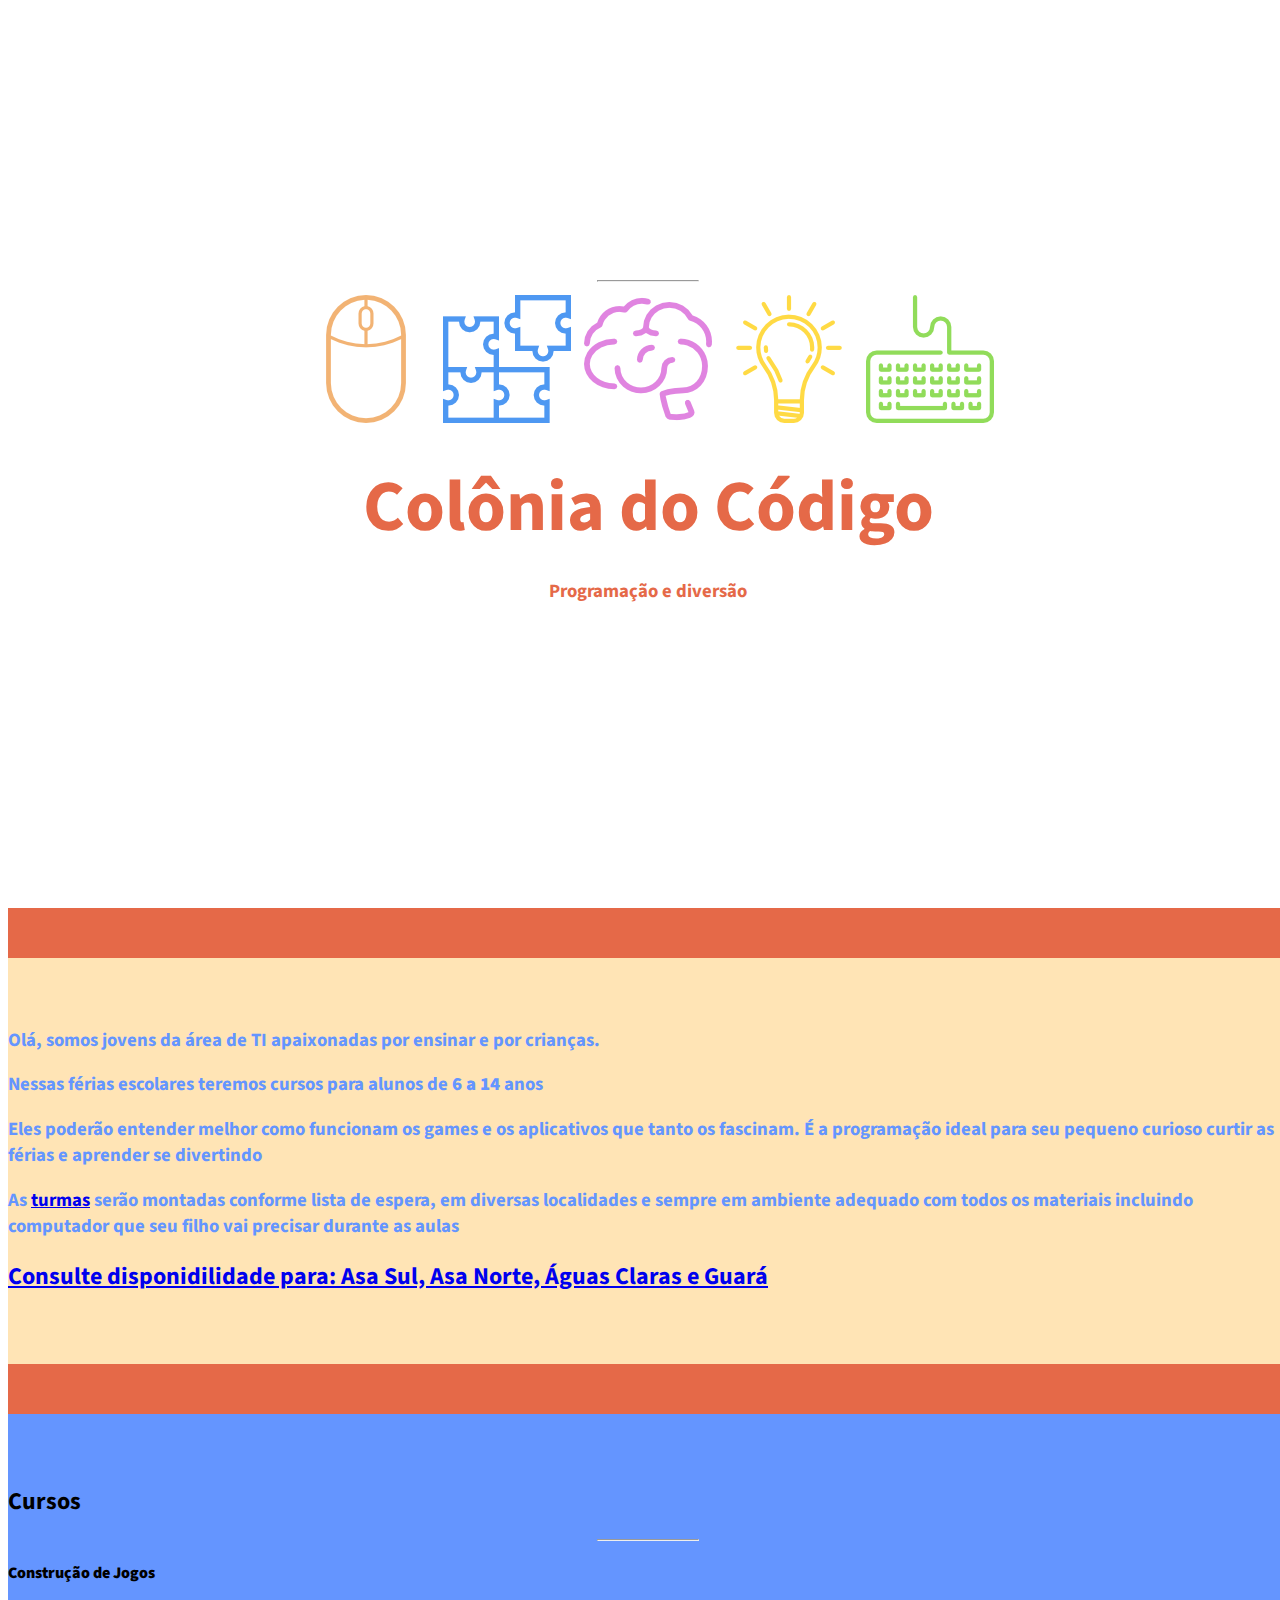
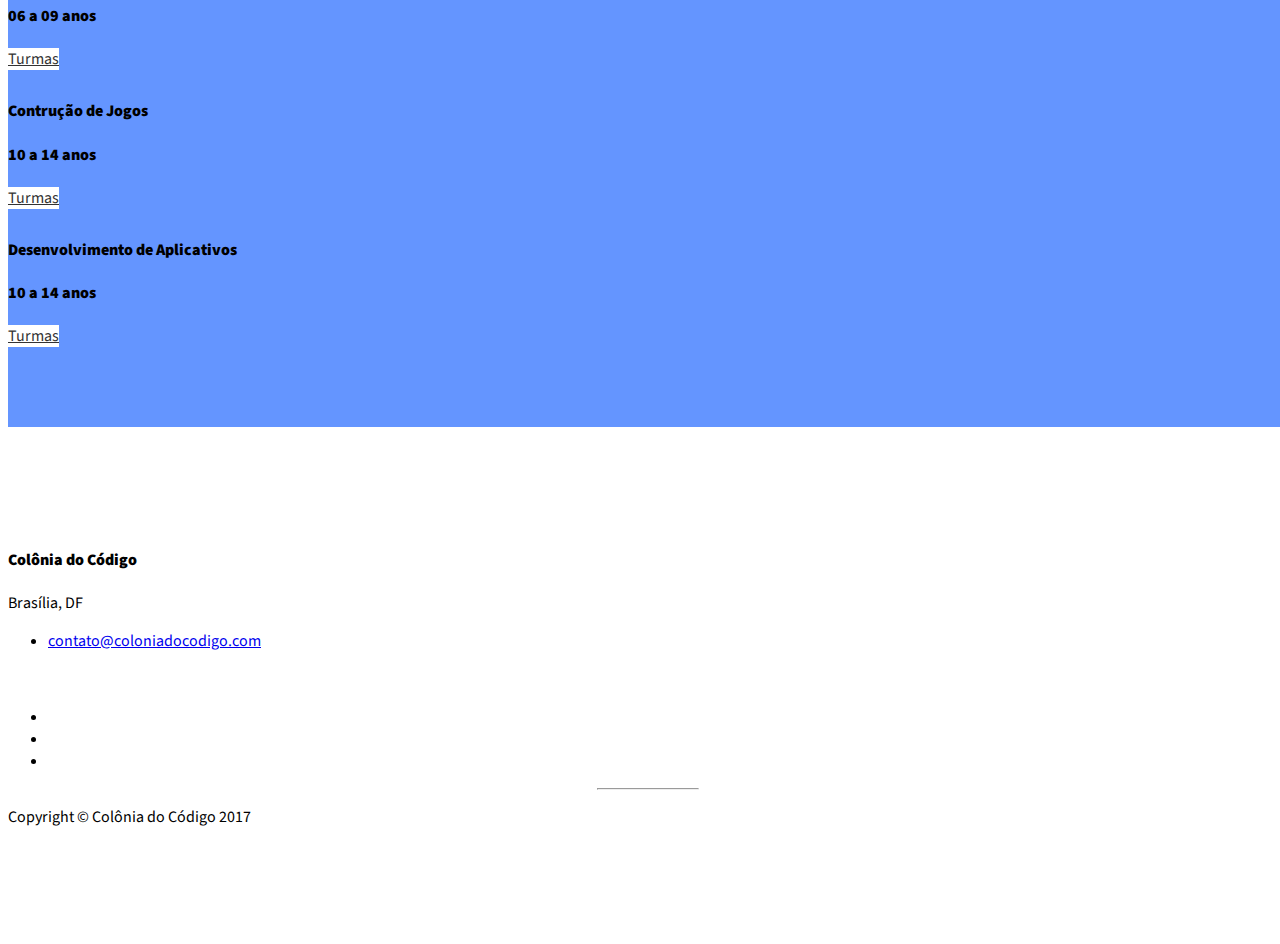
==== index.html @ ba42e1a6 "add informações sobre" ====
<!DOCTYPE html>
<html lang="en">

<head>

    <meta charset="utf-8">
    <meta http-equiv="X-UA-Compatible" content="IE=edge">
    <meta name="viewport" content="width=device-width, initial-scale=1">
    <meta name="description" content="">
    <meta name="author" content="">

    <title>Colônia do Código</title>

    <!-- Bootstrap Core CSS -->
    <link href="css/bootstrap.min.css" rel="stylesheet">

    <!-- Custom CSS -->
    <link href="css/stylish-portfolio.css" rel="stylesheet">

    <!-- Custom Fonts -->
    <link href="font-awesome/css/font-awesome.min.css" rel="stylesheet" type="text/css">
    <link href="https://fonts.googleapis.com/css?family=Source+Sans+Pro:300,400,700,300italic,400italic,700italic" rel="stylesheet" type="text/css">

</head>

<body>

    <!-- Navigation -->
    <a id="menu-toggle" href="#" class="btn btn-dark btn-lg toggle"><i class="fa fa-bars"></i></a>
    <nav id="sidebar-wrapper">
        <ul class="sidebar-nav">
            <a id="menu-close" href="#" class="btn btn-light btn-lg pull-right toggle"><i class="fa fa-times"></i></a>
            <li class="sidebar-brand">
                <a href="#top" onclick=$("#menu-close").click();>Início</a>
            </li>
            <li>
                <a href="#about" onclick=$("#menu-close").click();>Sobre</a>
            </li>
            <li>
                <a href="#contact" onclick=$("#menu-close").click();>Contato</a>
            </li>
        </ul>
    </nav>

    <!-- Header -->
    <header id="top" class="header">

      <div class="text-vertical-center">
        <!-- icones -->
        <div class="container">
          <div class="row text-center">
            <hr class="small">
            <div class="center">
                <img class="img-header" src="img/003-mouse.png">
                <img class="img-header" src="img/002-puzzle.png">
                <img class="img-header" src="img/005-people.png">
                <img class="img-header" src="img/004-light-bulb.png">
                <img class="img-header" src="img/001-computer.png">
            </div>
          </div>
        </div>
        <br>
        <!-- ENDICONES -->
          <h1>Colônia do Código</h1>
          <h3>Programação e diversão</h3>
          <br>
      </div>
    </header>

    <!-- About -->
    <section id="about" class="about">
        <div class="container">
            <div class="part">
            <div class="row">
            <div class="col-lg-2 text-center">
            </div>
                <div class="col-lg-8 text-center">
                    <h3>Olá, somos jovens da área de TI apaixonadas por ensinar e por crianças.</h3>
                    <h3> Nessas férias escolares teremos cursos para alunos de <b>6 a 14</b> anos</h3>
                    <h3> Eles poderão entender melhor como funcionam os games e os aplicativos que tanto os fascinam. É a programação ideal para seu pequeno curioso curtir as férias e aprender se divertindo</h3>
                    <h3>As <a href=#services>turmas</a> serão montadas conforme lista de espera, em diversas localidades e sempre em ambiente adequado com todos os materiais incluindo computador que seu filho vai precisar durante as aulas</h3>
                    <h2><a href=#services>Consulte disponidilidade para: Asa Sul, Asa Norte, Águas Claras e Guará</a></h2>
                </div>
            <div class="col-lg-2 text-center">
            </div>
            </div>
            </div>
            <!-- /.row -->
        </div>
        <!-- /.container -->
    </section>


    <!-- Services -->
    <!-- The circle icons use Font Awesome's stacked icon classes. For more information, visit http://fontawesome.io/examples/ -->
    <section id="services" class="services bg-primary">
        <div class="container">
            <div class="row text-center">
                <div class="col-lg-10 col-lg-offset-1">
                    <h2>Cursos</h2>
                    <hr class="small">
                    <div class="row">
                            <div class="col-md-4 col-sm-6">
                            <div class="service-item">
                                <span class="fa-stack fa-4x">
                                <i class="fa fa-circle fa-stack-2x"></i>
                                <i class="fa fa-gamepad fa-stack-1x text-primary"></i>
                            </span>
                                <h4>
                                    <strong>Construção de Jogos</strong>
                                </h4>
                                <h4>
                                    <strong>06 a 09 anos</strong>
                                </h4>
                               <!-- <p>Aproveite suas férias para aprender a programar.</p> -->
                                <a href="https://goo.gl/forms/mX3bYPHJgFN5TSoG2" class="btn btn-light">Turmas</a>
                            </div>
                        </div>
                            <div class="col-md-4 col-sm-6">
                            <div class="service-item">
                                <span class="fa-stack fa-4x">
                                <i class="fa fa-circle fa-stack-2x"></i>
                                <i class="fa fa-gamepad fa-stack-1x text-primary"></i>
                            </span>
                                <h4>
                                    <strong>Contrução de Jogos</strong>
                                </h4>
                                <h4>
                                    <strong>10 a 14 anos</strong>
                                </h4>
                               <!-- <p>Aprofunde seus conhecimentos com um dos nossos cursos.</p> -->
                                <a href="https://goo.gl/forms/mX3bYPHJgFN5TSoG2" class="btn btn-light">Turmas</a>
                            </div>
                        </div>
                            <div class="col-md-4 col-sm-6">
                            <div class="service-item">
                                <span class="fa-stack fa-4x">
                                <i class="fa fa-circle fa-stack-2x"></i>
                                <i class="fa fa-mobile fa-stack-1x text-primary"></i>
                            </span>
                                <h4>
                                    <strong>Desenvolvimento de Aplicativos</strong>
                                </h4>
                                <h4>
                                    <strong>10 a 14 anos</strong>
                                </h4>
                                <!--<p>Agende um horário para uma aula exclusiva.</p>-->
                               <!-- <p>Monte uma aula exclusiva, no horário, tamanho e conteúdo ideal.</p>-->
                                <a href="https://goo.gl/forms/mX3bYPHJgFN5TSoG2" class="btn btn-light">Turmas</a>
                            </div>
                        </div>
                    </div>
                    <!-- /.row (nested) -->
                </div>
                <!-- /.col-lg-10 -->
            </div>
            <!-- /.row -->
        </div>
        <!-- /.container -->
    </section>




    <!-- Footer -->
    <footer>
        <div class="container">
            <div class="row">
                <div class="col-lg-10 col-lg-offset-1 text-center">
                    <h4><strong>Colônia do Código</strong>
                    </h4>
                    <p>Brasília, DF</p>
                    <ul class="list-unstyled">
                        <!--<li><i class="fa fa-phone fa-fw"></i> (123) 456-7890</li>-->
                        <li><i class="fa fa-envelope-o fa-fw"></i> <a href="mailto:name@example.com">contato@coloniadocodigo.com</a>
                        </li>
                    </ul>
                    <br>
                    <ul class="list-inline">
                        <li>
                            <a href="#"><i class="fa fa-facebook fa-fw fa-3x"></i></a>
                        </li>
                        <li>
                            <a href="#"><i class="fa fa-twitter fa-fw fa-3x"></i></a>
                        </li>
                        <li>
                            <a href="#"><i class="fa fa-dribbble fa-fw fa-3x"></i></a>
                        </li>
                    </ul>
                    <hr class="small">
                    <p class="text-muted">Copyright &copy; Colônia do Código 2017</p>
                </div>
            </div>
        </div>
        <a id="to-top" href="#top" class="btn btn-dark btn-lg"><i class="fa fa-chevron-up fa-fw fa-1x"></i></a>
    </footer>

    <!-- jQuery -->
    <script src="js/jquery.js"></script>

    <!-- Bootstrap Core JavaScript -->
    <script src="js/bootstrap.min.js"></script>

    <!-- Custom Theme JavaScript -->
    <script>
    // Closes the sidebar menu
    $("#menu-close").click(function(e) {
        e.preventDefault();
        $("#sidebar-wrapper").toggleClass("active");
    });
    // Opens the sidebar menu
    $("#menu-toggle").click(function(e) {
        e.preventDefault();
        $("#sidebar-wrapper").toggleClass("active");
    });
    // Scrolls to the selected menu item on the page
    $(function() {
        $('a[href*=#]:not([href=#],[data-toggle],[data-target],[data-slide])').click(function() {
            if (location.pathname.replace(/^\//, '') == this.pathname.replace(/^\//, '') || location.hostname == this.hostname) {
                var target = $(this.hash);
                target = target.length ? target : $('[name=' + this.hash.slice(1) + ']');
                if (target.length) {
                    $('html,body').animate({
                        scrollTop: target.offset().top
                    }, 1000);
                    return false;
                }
            }
        });
    });
    //#to-top button appears after scrolling
    var fixed = false;
    $(document).scroll(function() {
        if ($(this).scrollTop() > 250) {
            if (!fixed) {
                fixed = true;
                // $('#to-top').css({position:'fixed', display:'block'});
                $('#to-top').show("slow", function() {
                    $('#to-top').css({
                        position: 'fixed',
                        display: 'block'
                    });
                });
            }
        } else {
            if (fixed) {
                fixed = false;
                $('#to-top').hide("slow", function() {
                    $('#to-top').css({
                        display: 'none'
                    });
                });
            }
        }
    });
    // Disable Google Maps scrolling
    // See http://stackoverflow.com/a/25904582/1607849
    // Disable scroll zooming and bind back the click event
    var onMapMouseleaveHandler = function(event) {
        var that = $(this);
        that.on('click', onMapClickHandler);
        that.off('mouseleave', onMapMouseleaveHandler);
        that.find('iframe').css("pointer-events", "none");
    }
    var onMapClickHandler = function(event) {
            var that = $(this);
            // Disable the click handler until the user leaves the map area
            that.off('click', onMapClickHandler);
            // Enable scrolling zoom
            that.find('iframe').css("pointer-events", "auto");
            // Handle the mouse leave event
            that.on('mouseleave', onMapMouseleaveHandler);
        }
        // Enable map zooming with mouse scroll when the user clicks the map
    $('.map').on('click', onMapClickHandler);
    </script>

</body>

</html>
---- css/stylish-portfolio.css ----
/*!
 * Start Bootstrap - Stylish Portfolio (http://startbootstrap.com/)
 * Copyright 2013-2016 Start Bootstrap
 * Licensed under MIT (https://github.com/BlackrockDigital/startbootstrap/blob/gh-pages/LICENSE)
 */

/* Global Styles */

html,
body {
    width: 100%;
    height: 100%;
}

body {
    font-family: "Source Sans Pro","Helvetica Neue",Helvetica,Arial,sans-serif;
}

.bg-primary {
  background-color: #6495ff;
}

.text-primary {
  color: #6495ff;
}
.text-vertical-center {
    display: table-cell;
    text-align: center;
    vertical-align: middle;
}

.text-vertical-center h1 {
    margin: 0;
    padding: 0;
    font-size: 4.5em;
    font-weight: 700;
}

/* Custom Button Styles */

.btn-dark {
    border-radius: 0;
    color: #fff;
    background-color: rgba(0,0,0,0.4);
}

.btn-dark:hover,
.btn-dark:focus,
.btn-dark:active {
    color: #fff;
    background-color: rgba(0,0,0,0.7);
}

.btn-light {
    border-radius: 0;
    color: #333;
    background-color: rgb(255,255,255);
}

.btn-light:hover,
.btn-light:focus,
.btn-light:active {
    color: #333;
    background-color: rgba(255,255,255,0.8);
}

/* Custom Horizontal Rule */

hr.small {
    max-width: 100px;
}

/* Side Menu */

#sidebar-wrapper {
    z-index: 1000;
    position: fixed;
    right: 0;
    width: 250px;
    height: 100%;
    transform: translateX(250px);
    overflow-y: auto;
    background: #222;
    -webkit-transition: all 0.4s ease 0s;
    -moz-transition: all 0.4s ease 0s;
    -ms-transition: all 0.4s ease 0s;
    -o-transition: all 0.4s ease 0s;
    transition: all 0.4s ease 0s;
}

.sidebar-nav {
    position: absolute;
    top: 0;
    width: 250px;
    margin: 0;
    padding: 0;
    list-style: none;
}

.sidebar-nav li {
    text-indent: 20px;
    line-height: 40px;
}

.sidebar-nav li a {
    display: block;
    text-decoration: none;
    color: #999;
}

.sidebar-nav li a:hover {
    text-decoration: none;
    color: #fff;
    background: rgba(255,255,255,0.2);
}

.sidebar-nav li a:active,
.sidebar-nav li a:focus {
    text-decoration: none;
}

.sidebar-nav > .sidebar-brand {
    height: 55px;
    font-size: 18px;
    line-height: 55px;
}

.sidebar-nav > .sidebar-brand a {
    color: #999;
}

.sidebar-nav > .sidebar-brand a:hover {
    color: #fff;
    background: none;
}

#menu-toggle {
    z-index: 1;
    position: fixed;
    top: 0;
    right: 0;
}

#sidebar-wrapper.active {
    right: 250px;
    width: 250px;
    -webkit-transition: all 0.4s ease 0s;
    -moz-transition: all 0.4s ease 0s;
    -ms-transition: all 0.4s ease 0s;
    -o-transition: all 0.4s ease 0s;
    transition: all 0.4s ease 0s;
}

.toggle {
    margin: 5px 5px 0 0;
}

/* Header */

.img-header {
    padding: 5px;
}

.header {
    display: table;
    position: relative;
    width: 100%;
    height: 100%;
    /*
    background-color: #fffcdb;
    */
    background-image: url(../img/bg.png);
    background-repeat: repeat-x;
    -webkit-background-size: cover;
    -moz-background-size: cover;
    background-size: cover;
    -o-background-size: cover;

    color: #e56948;
}

/* About */

.about {
  padding: 50px 0;
  color: #6495ff;
  background-color: #e56948;
}

.part {
  padding: 50px 0;
  color: #6495ff;
  background-color: #FFE4B5;
}
/* Services */

.services {
    padding: 50px 0;
}

.service-item {
    margin-bottom: 30px;
}

/* Callout */

.callout {
    display: table;
    width: 100%;
    height: 400px;
    color: #fff;
    background: url(../img/callout.jpg) no-repeat center center scroll;
    -webkit-background-size: cover;
    -moz-background-size: cover;
    background-size: cover;
    -o-background-size: cover;
}

/* Portfolio */

.portfolio {
    padding: 50px 0;
}

.portfolio-item {
    margin-bottom: 30px;
}

.img-portfolio {
    margin: 0 auto;
}

.img-portfolio:hover {
    opacity: 0.8;
}

/* Call to Action */

.call-to-action {
    padding: 50px 0;
}

.call-to-action .btn {
    margin: 10px;
}

/* Contact */

.contact {
    padding: 50px 0;
    background-color: #f1d3af;
}

.formld {
  min-height: 20px;
  padding: 19px;
  margin-bottom: 20px;
  margin-top: 20px;
  background-color: #f5f5f5;
  border: 1px solid #e3e3e3;
  border-radius: 4px;
  -webkit-box-shadow: inset 0 1px 1px rgba(0, 0, 0, .05);
          box-shadow: inset 0 1px 1px rgba(0, 0, 0, .05);
}

/* Map */

.map {
    height: 500px;
}

@media(max-width:768px) {
    .map {
        height: 75%;
    }
}

.map iframe {
    pointer-events: none;
}

/* Footer */

footer {
    padding: 100px 0;
    background-color: #fff;
}

#to-top {
  display: none;
  position: fixed;
  bottom: 5px;
  right: 5px;
}


/* Courses pages */

.course-body {
    background: url(../img/bg.png) no-repeat center center fixed; 
    -webkit-background-size: cover;
    -moz-background-size: cover;
    -o-background-size: cover;
    background-size: cover;
}
.course-body>.header>p {
  color: #000;
  font-size: 1.3em;
}
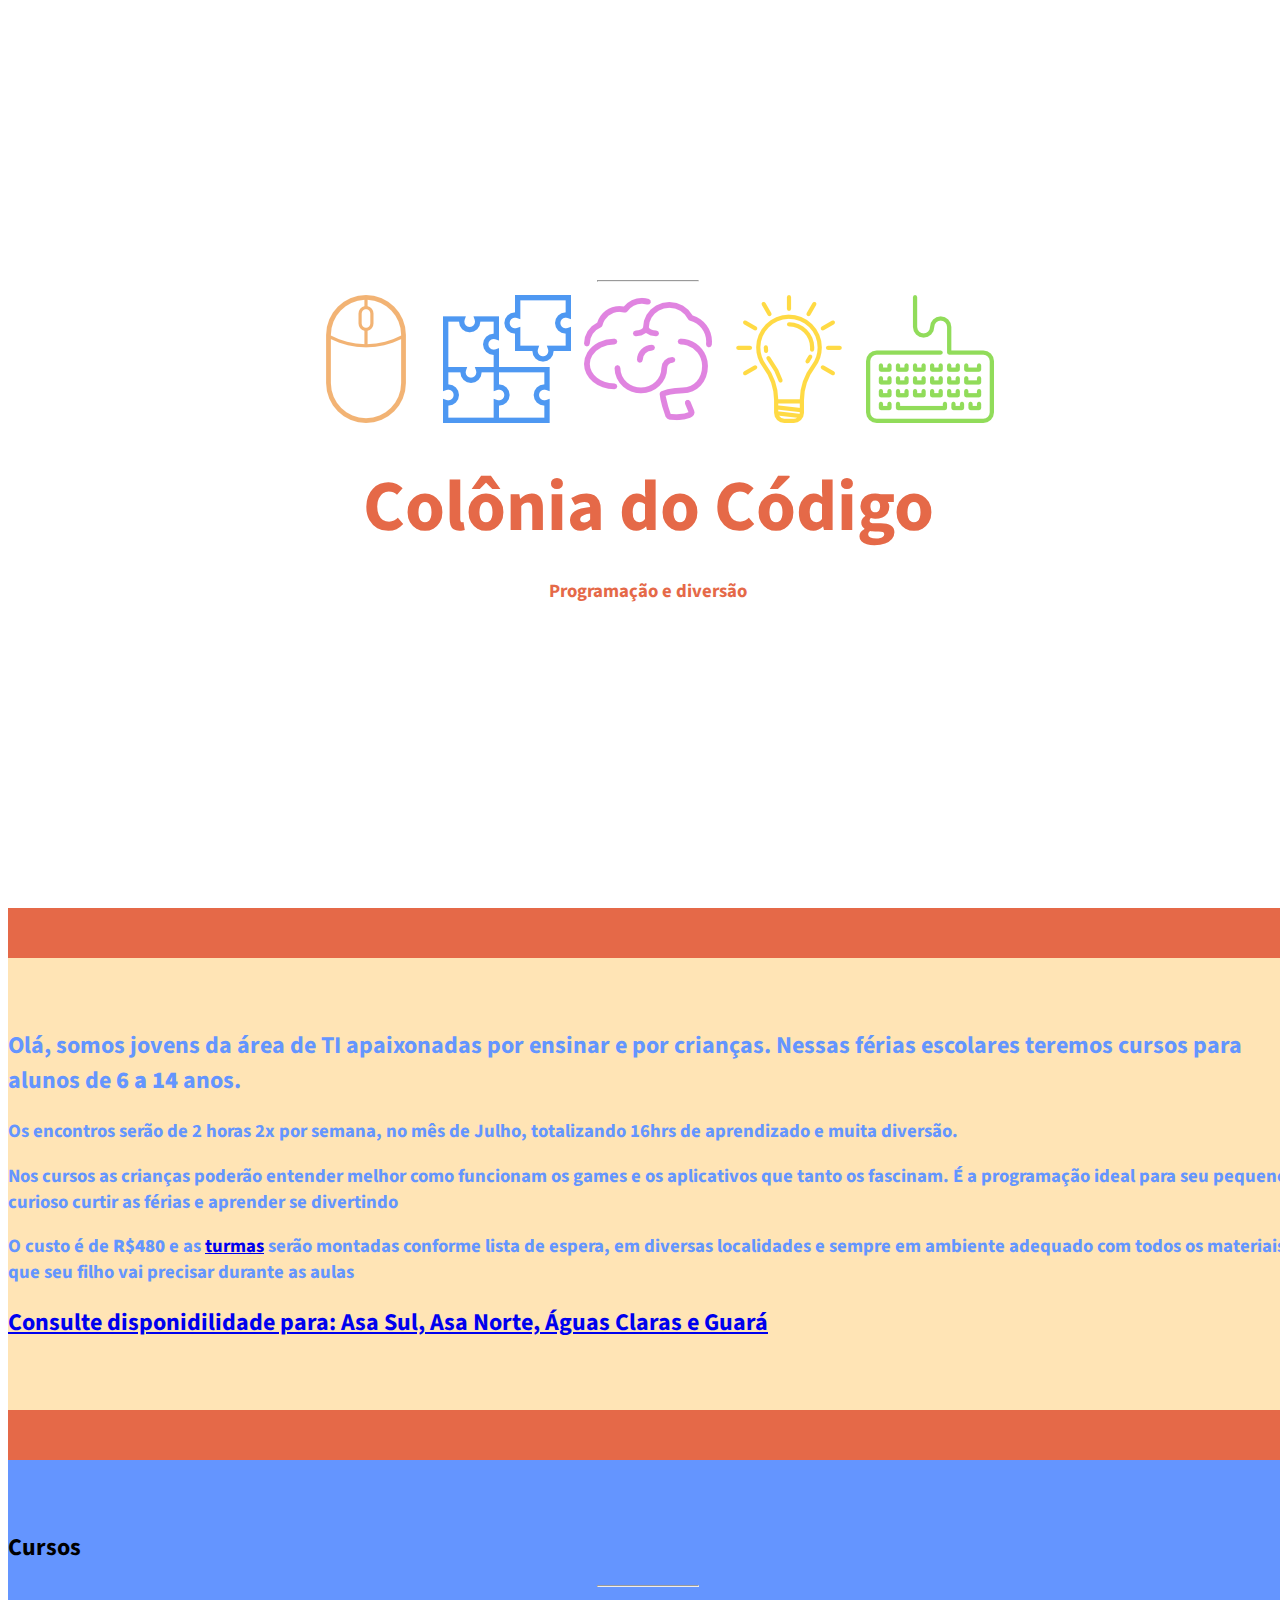
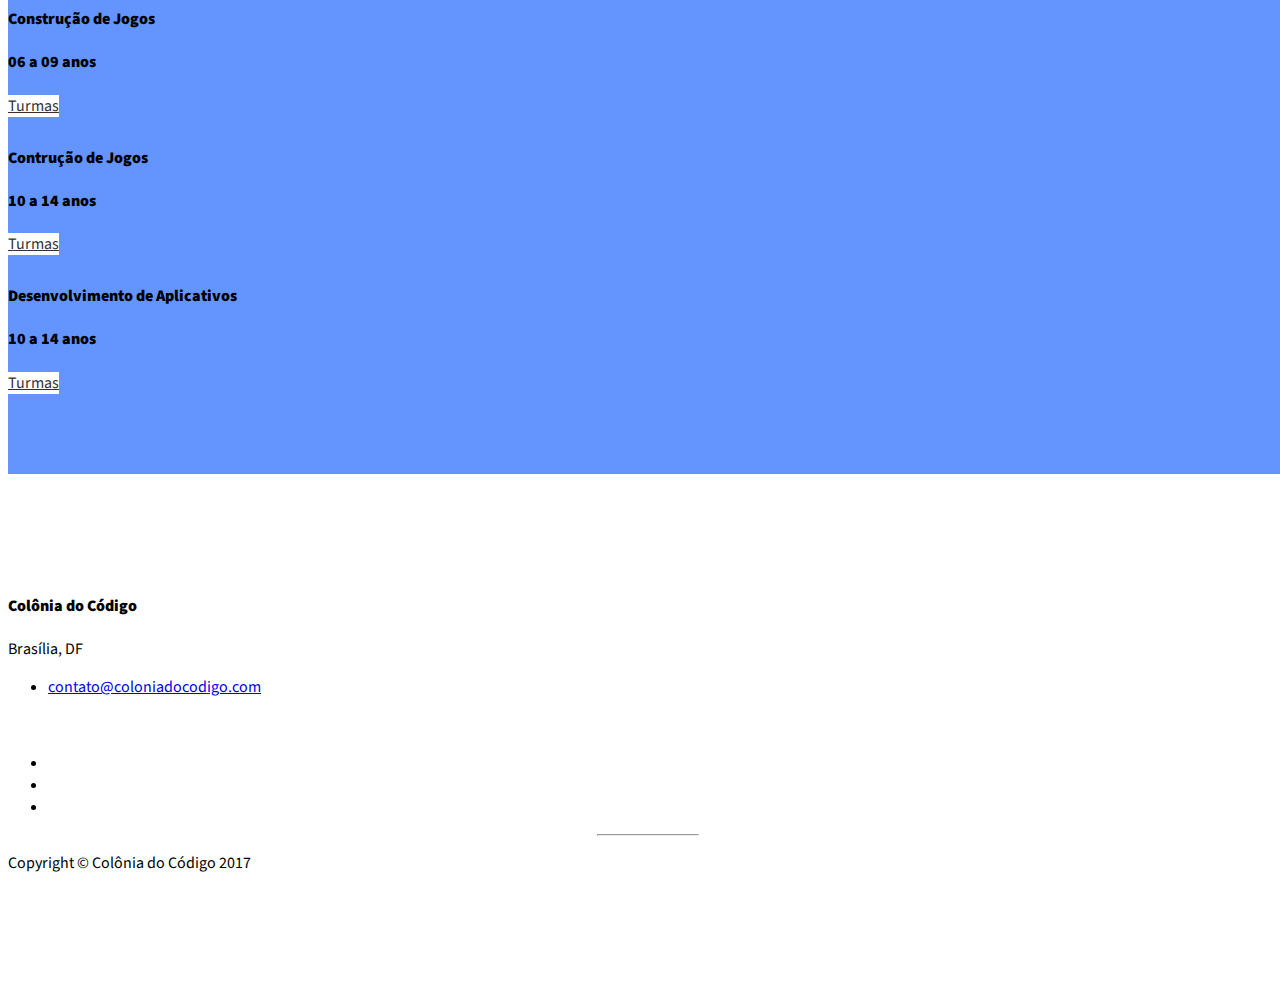
==== commit 5229ed5b: "atualizando index" ====
--- a/index.html
+++ b/index.html
@@ -75,10 +75,10 @@
             <div class="col-lg-2 text-center">
             </div>
                 <div class="col-lg-8 text-center">
-                    <h3>Olá, somos jovens da área de TI apaixonadas por ensinar e por crianças.</h3>
-                    <h3> Nessas férias escolares teremos cursos para alunos de <b>6 a 14</b> anos</h3>
-                    <h3> Eles poderão entender melhor como funcionam os games e os aplicativos que tanto os fascinam. É a programação ideal para seu pequeno curioso curtir as férias e aprender se divertindo</h3>
-                    <h3>As <a href=#services>turmas</a> serão montadas conforme lista de espera, em diversas localidades e sempre em ambiente adequado com todos os materiais incluindo computador que seu filho vai precisar durante as aulas</h3>
+                    <h2>Olá, somos jovens da área de TI apaixonadas por ensinar e por crianças. Nessas férias escolares teremos cursos para alunos de <b>6 a 14</b> anos.</h2>
+                    <h3> Os encontros serão de 2 horas 2x por semana, no mês de Julho, totalizando 16hrs de aprendizado e muita diversão.</h3>
+                    <h3> Nos cursos as crianças poderão entender melhor como funcionam os games e os aplicativos que tanto os fascinam. É a programação ideal para seu pequeno curioso curtir as férias e aprender se divertindo</h3>
+                    <h3>O custo é de <b>R$480</b> e as <a href=#services>turmas</a> serão montadas conforme lista de espera, em diversas localidades e sempre em ambiente adequado com todos os materiais que seu filho vai precisar durante as aulas</h3>
                     <h2><a href=#services>Consulte disponidilidade para: Asa Sul, Asa Norte, Águas Claras e Guará</a></h2>
                 </div>
             <div class="col-lg-2 text-center">
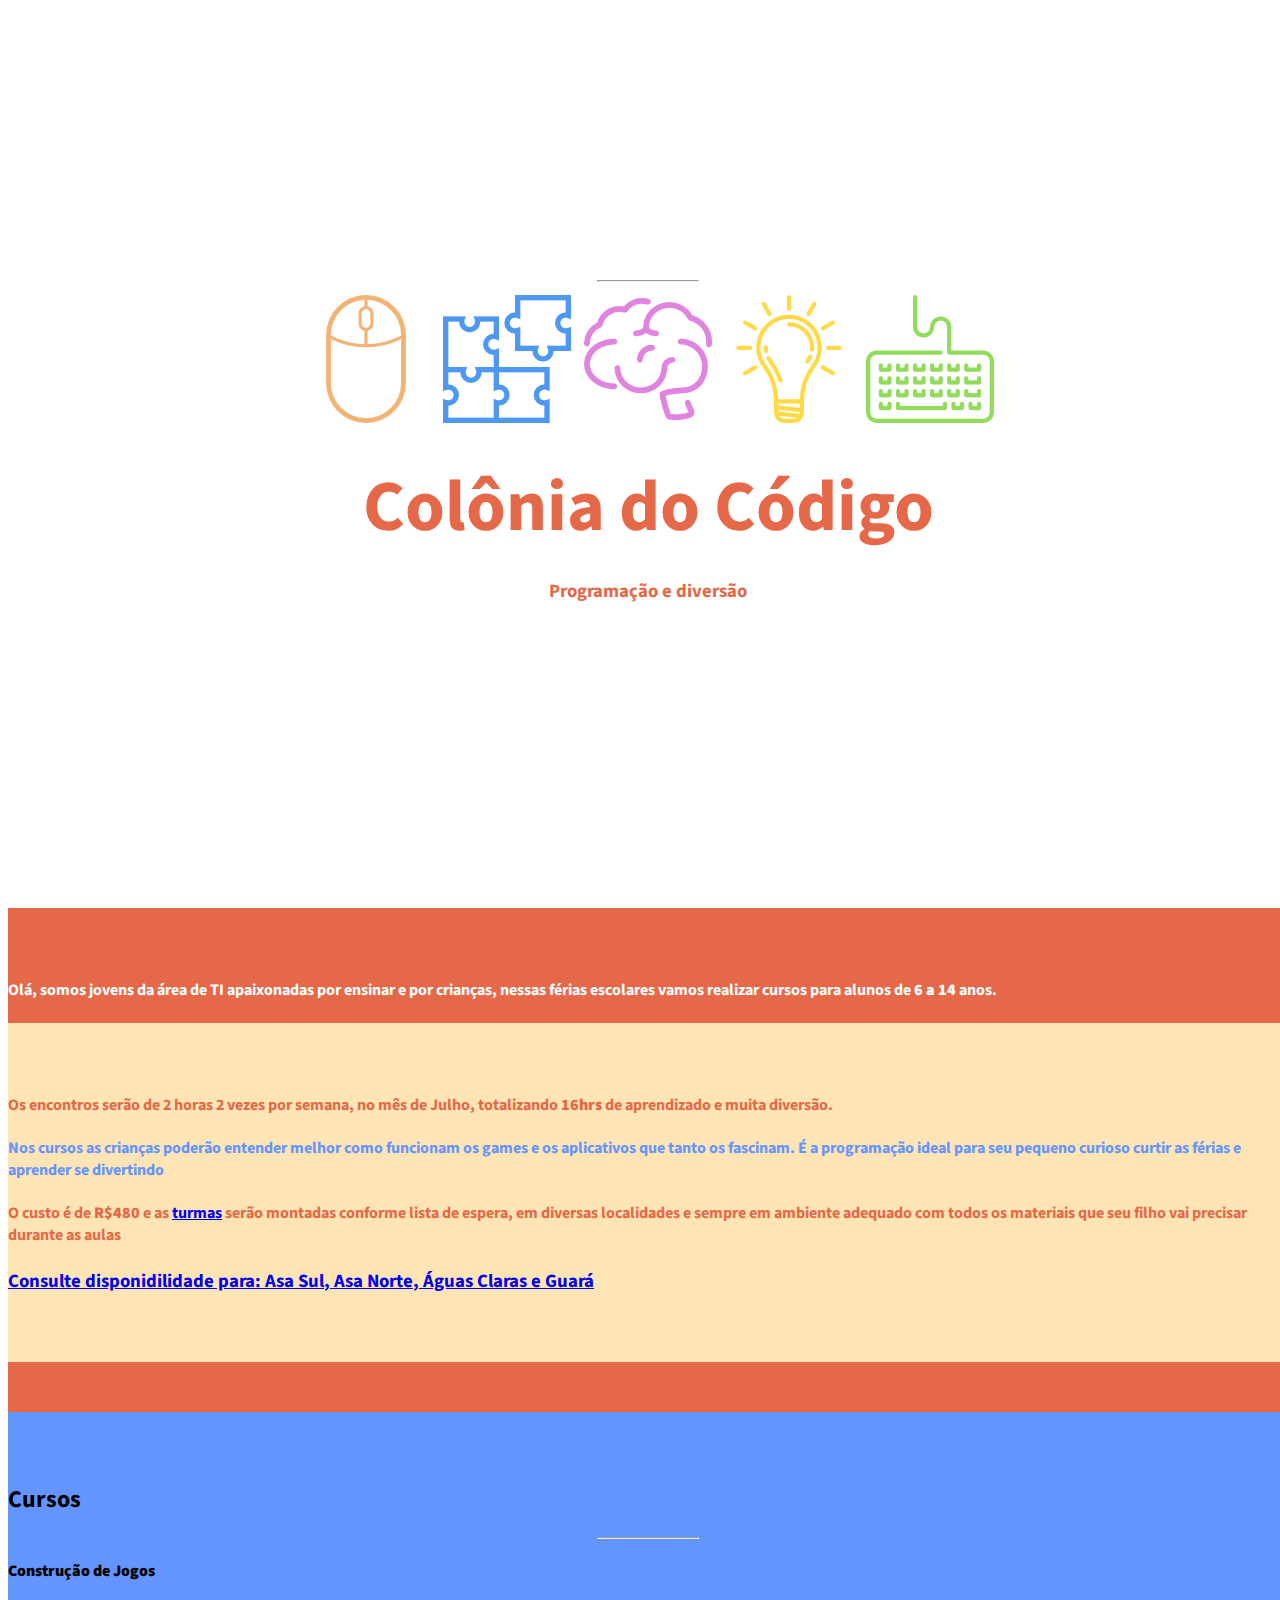
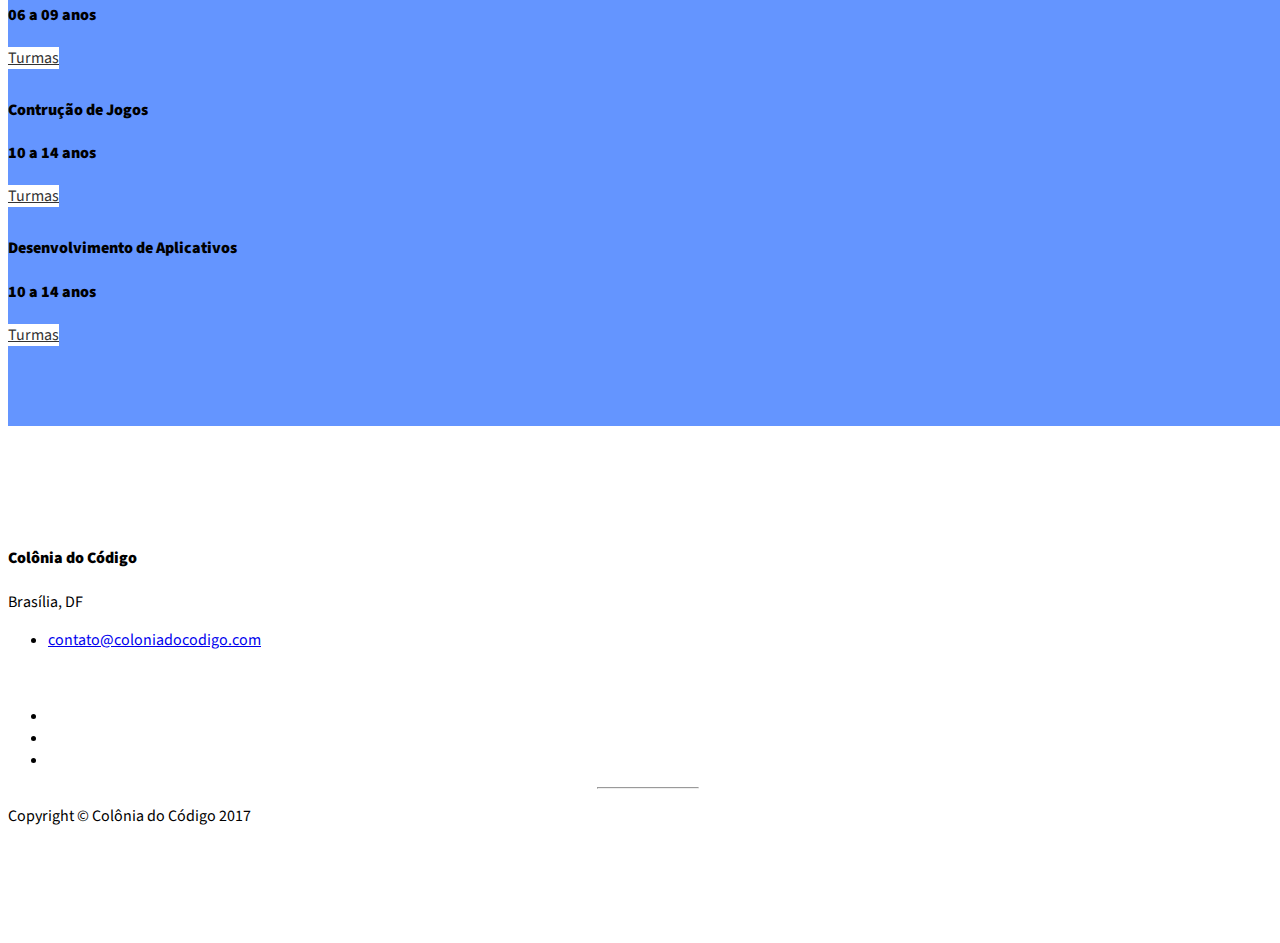
==== commit 48162dd0: "melhorando texto do index" ====
--- a/index.html
+++ b/index.html
@@ -69,17 +69,20 @@
 
     <!-- About -->
     <section id="about" class="about">
+            <h4 class="dest1">Olá, somos jovens da área de TI apaixonadas por ensinar e por crianças, nessas férias escolares vamos realizar cursos para alunos de <b>6 a 14</b> anos.</h4>
+
         <div class="container">
             <div class="part">
+
             <div class="row">
+
             <div class="col-lg-2 text-center">
             </div>
                 <div class="col-lg-8 text-center">
-                    <h2>Olá, somos jovens da área de TI apaixonadas por ensinar e por crianças. Nessas férias escolares teremos cursos para alunos de <b>6 a 14</b> anos.</h2>
-                    <h3> Os encontros serão de 2 horas 2x por semana, no mês de Julho, totalizando 16hrs de aprendizado e muita diversão.</h3>
-                    <h3> Nos cursos as crianças poderão entender melhor como funcionam os games e os aplicativos que tanto os fascinam. É a programação ideal para seu pequeno curioso curtir as férias e aprender se divertindo</h3>
-                    <h3>O custo é de <b>R$480</b> e as <a href=#services>turmas</a> serão montadas conforme lista de espera, em diversas localidades e sempre em ambiente adequado com todos os materiais que seu filho vai precisar durante as aulas</h3>
-                    <h2><a href=#services>Consulte disponidilidade para: Asa Sul, Asa Norte, Águas Claras e Guará</a></h2>
+                    <h4 class="dest"> Os encontros serão de 2 horas 2 vezes por semana, no mês de Julho, totalizando <b>16hrs</b> de aprendizado e muita diversão.</h4>
+                    <h4> Nos cursos as crianças poderão entender melhor como funcionam os games e os aplicativos que tanto os fascinam. É a programação ideal para seu pequeno curioso curtir as férias e aprender se divertindo</h4>
+                    <h4 class="dest">O custo é de <b>R$480</b> e as <a href=#services>turmas</a> serão montadas conforme lista de espera, em diversas localidades e sempre em ambiente adequado com todos os materiais que seu filho vai precisar durante as aulas</h4>
+                    <h3 class="dest"><a href=#services>Consulte disponidilidade para: Asa Sul, Asa Norte, Águas Claras e Guará</a></h3>
                 </div>
             <div class="col-lg-2 text-center">
             </div>
--- a/css/stylish-portfolio.css
+++ b/css/stylish-portfolio.css
@@ -192,6 +192,14 @@
   color: #6495ff;
   background-color: #FFE4B5;
 }
+
+.dest {
+  color: #e56948;
+}
+
+.dest1 {
+  color: #ffffff;
+}
 /* Services */
 
 .services {
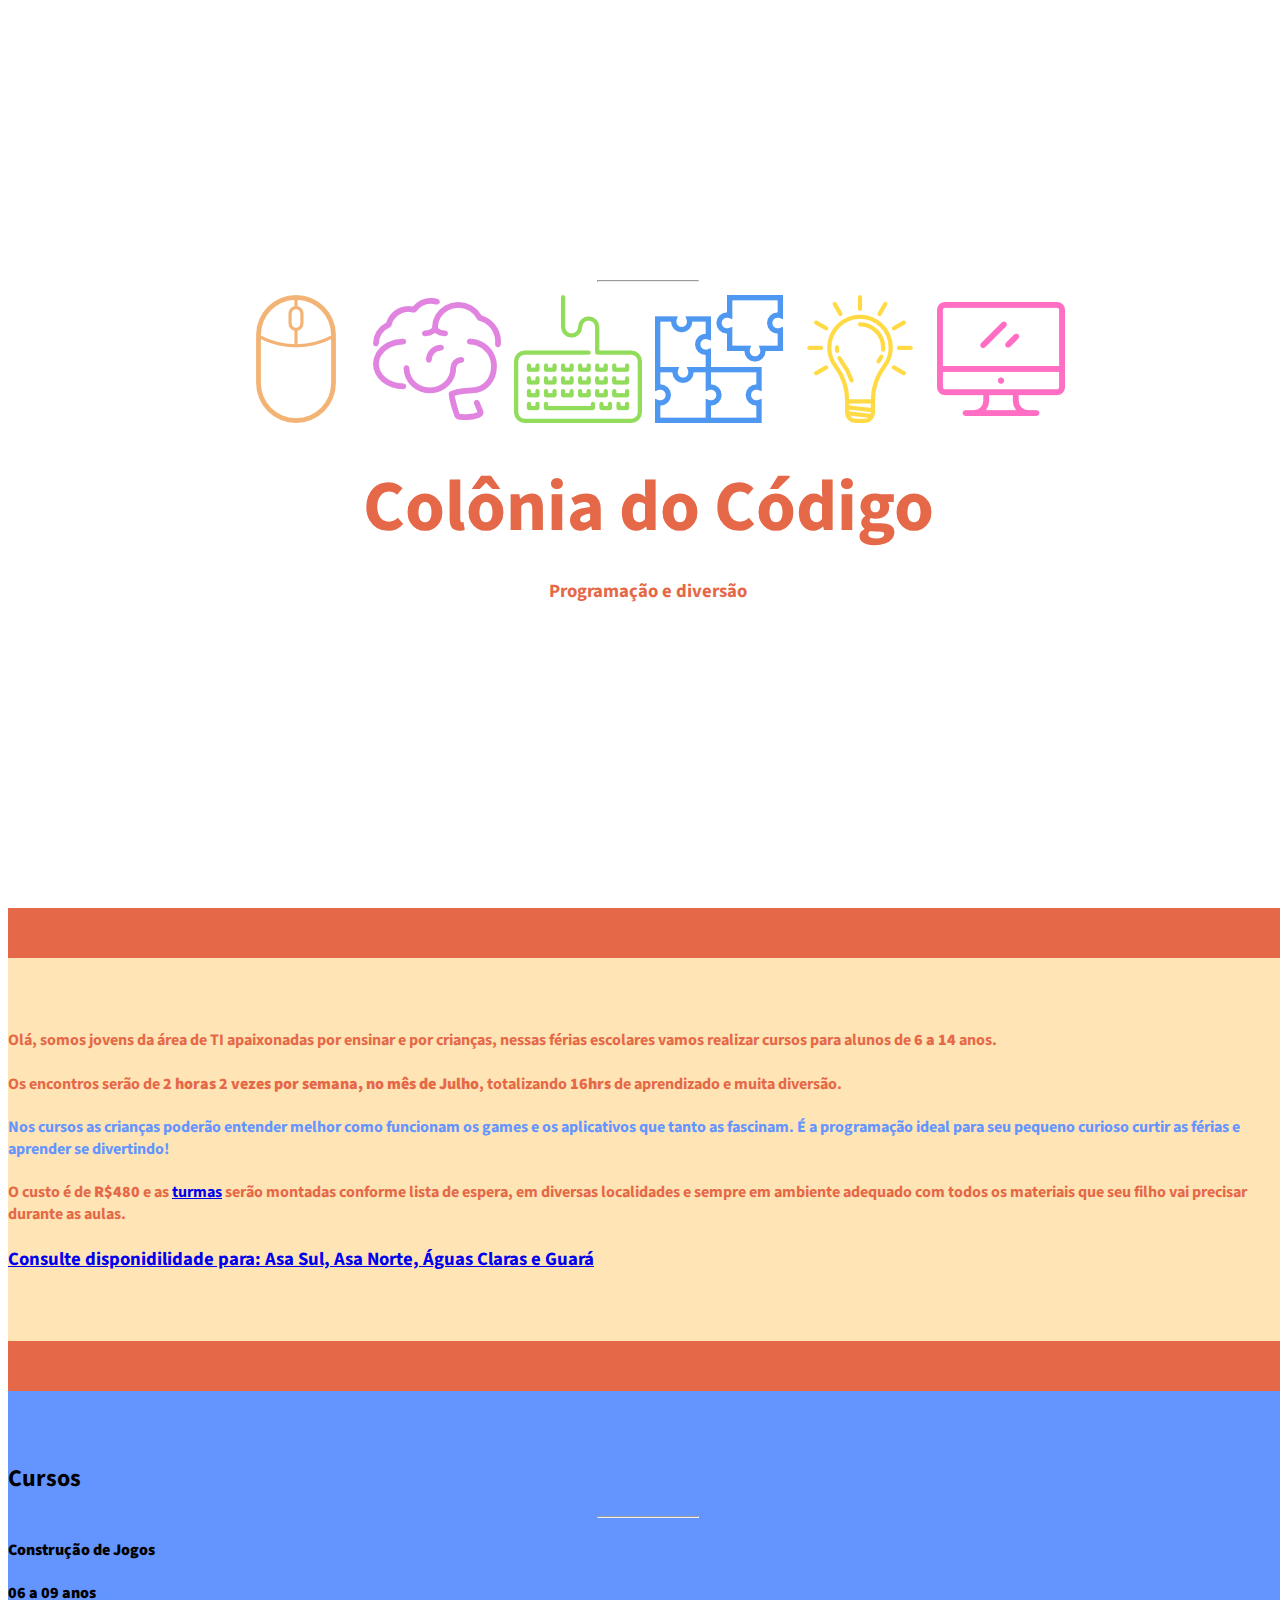
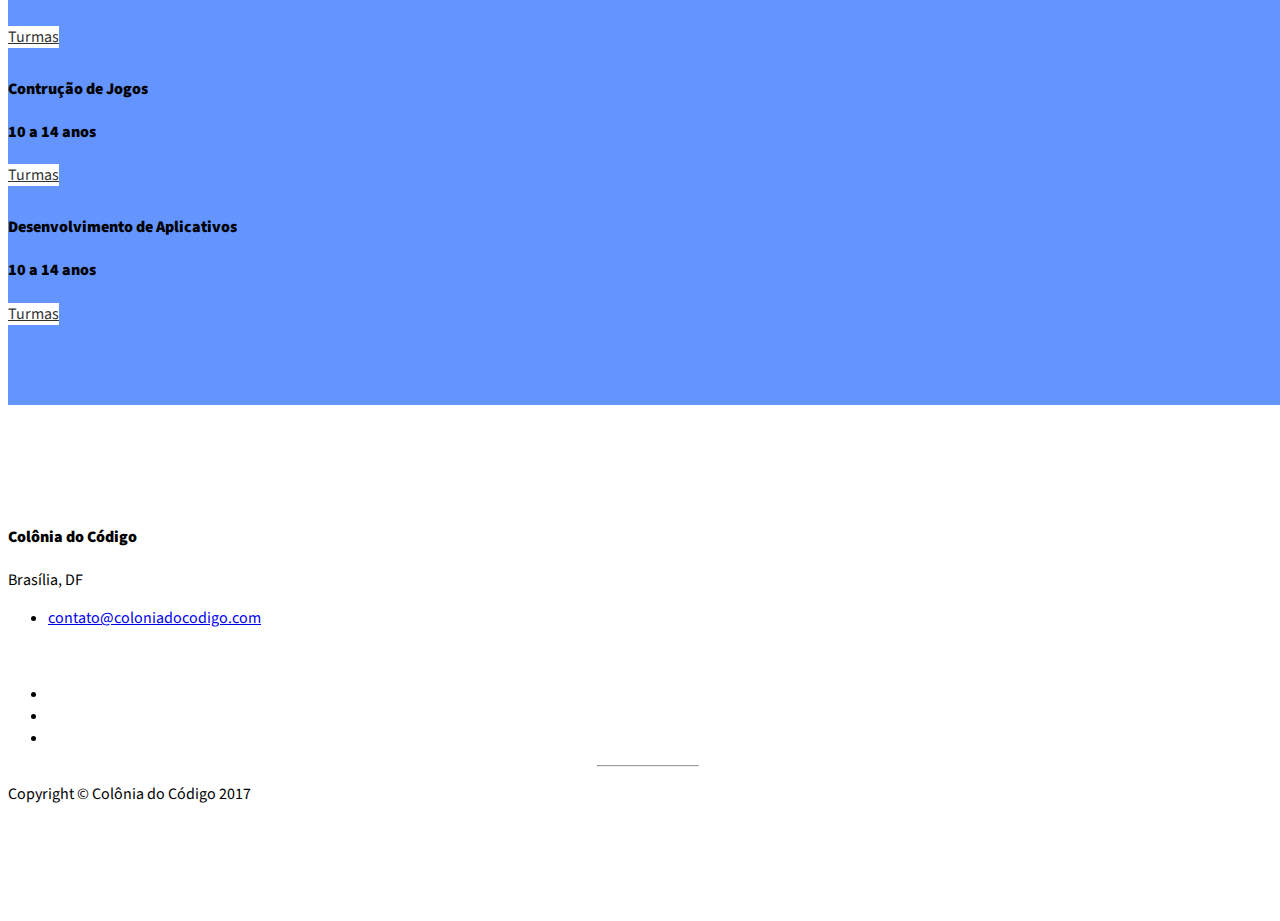
==== commit de95cca8: "corrigindo portugues" ====
--- a/index.html
+++ b/index.html
@@ -52,10 +52,11 @@
             <hr class="small">
             <div class="center">
                 <img class="img-header" src="img/003-mouse.png">
+                <img class="img-header" src="img/005-people.png">
+                <img class="img-header" src="img/001-computer.png">
                 <img class="img-header" src="img/002-puzzle.png">
-                <img class="img-header" src="img/005-people.png">
                 <img class="img-header" src="img/004-light-bulb.png">
-                <img class="img-header" src="img/001-computer.png">
+                <img class="img-header" src="img/006-monitor.png">
             </div>
           </div>
         </div>
@@ -69,8 +70,6 @@
 
     <!-- About -->
     <section id="about" class="about">
-            <h4 class="dest1">Olá, somos jovens da área de TI apaixonadas por ensinar e por crianças, nessas férias escolares vamos realizar cursos para alunos de <b>6 a 14</b> anos.</h4>
-
         <div class="container">
             <div class="part">
 
@@ -79,9 +78,11 @@
             <div class="col-lg-2 text-center">
             </div>
                 <div class="col-lg-8 text-center">
-                    <h4 class="dest"> Os encontros serão de 2 horas 2 vezes por semana, no mês de Julho, totalizando <b>16hrs</b> de aprendizado e muita diversão.</h4>
-                    <h4> Nos cursos as crianças poderão entender melhor como funcionam os games e os aplicativos que tanto os fascinam. É a programação ideal para seu pequeno curioso curtir as férias e aprender se divertindo</h4>
-                    <h4 class="dest">O custo é de <b>R$480</b> e as <a href=#services>turmas</a> serão montadas conforme lista de espera, em diversas localidades e sempre em ambiente adequado com todos os materiais que seu filho vai precisar durante as aulas</h4>
+            <h4 class="dest">Olá, somos jovens da área de TI apaixonadas por ensinar e por crianças, nessas férias escolares vamos realizar cursos para alunos de <b>6 a 14</b> anos.</h4>
+
+                    <h4 class="dest"> Os encontros serão de <b>2 horas 2 vezes por semana, no mês de Julho</b>, totalizando <b>16hrs</b> de aprendizado e muita diversão.</h4>
+                    <h4> Nos cursos as crianças poderão entender melhor como funcionam os games e os aplicativos que tanto as fascinam. É a programação ideal para seu pequeno curioso curtir as férias e aprender se divertindo!</h4>
+                    <h4 class="dest">O custo é de <b>R$480</b> e as <a href=#services>turmas</a> serão montadas conforme lista de espera, em diversas localidades e sempre em ambiente adequado com todos os materiais que seu filho vai precisar durante as aulas.</h4>
                     <h3 class="dest"><a href=#services>Consulte disponidilidade para: Asa Sul, Asa Norte, Águas Claras e Guará</a></h3>
                 </div>
             <div class="col-lg-2 text-center">
--- a/css/stylish-portfolio.css
+++ b/css/stylish-portfolio.css
@@ -311,6 +311,8 @@
     -o-background-size: cover;
     background-size: cover;
 }
+
+
 .course-body>.header>p {
   color: #000;
   font-size: 1.3em;
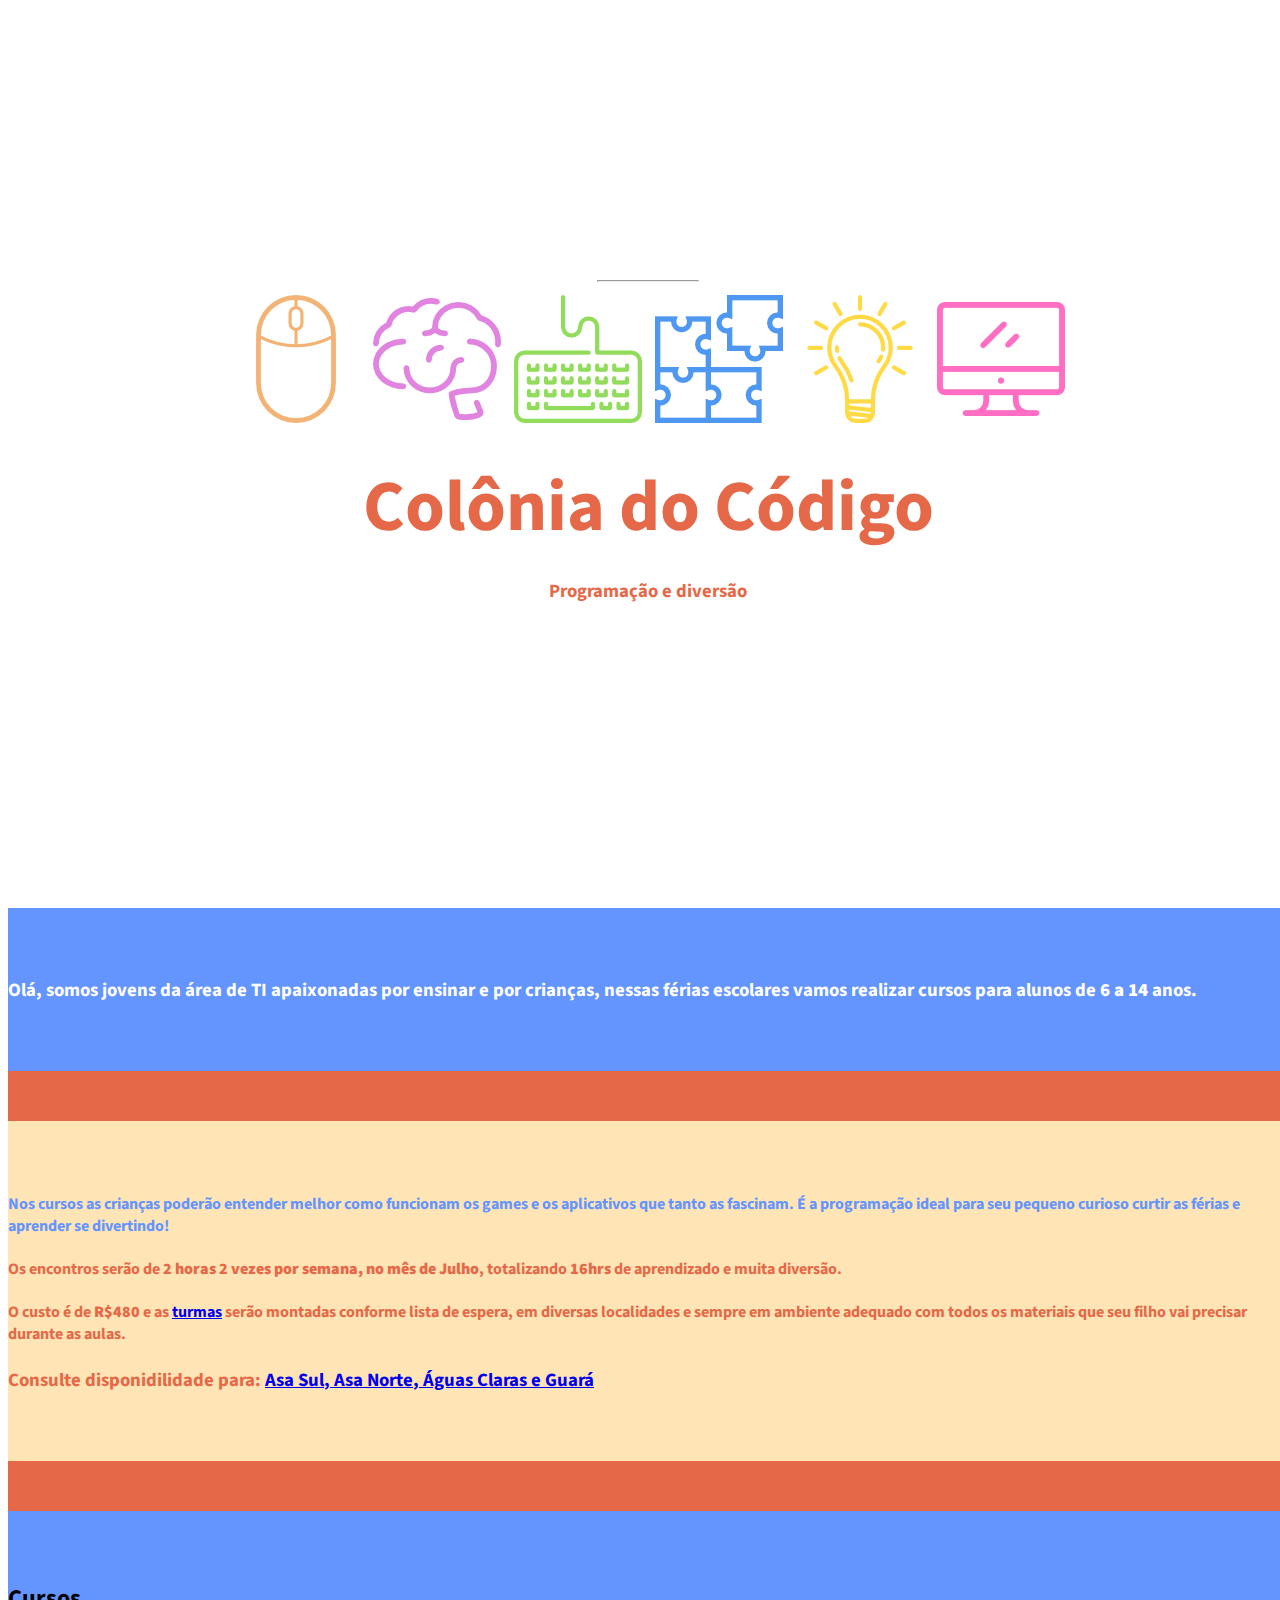
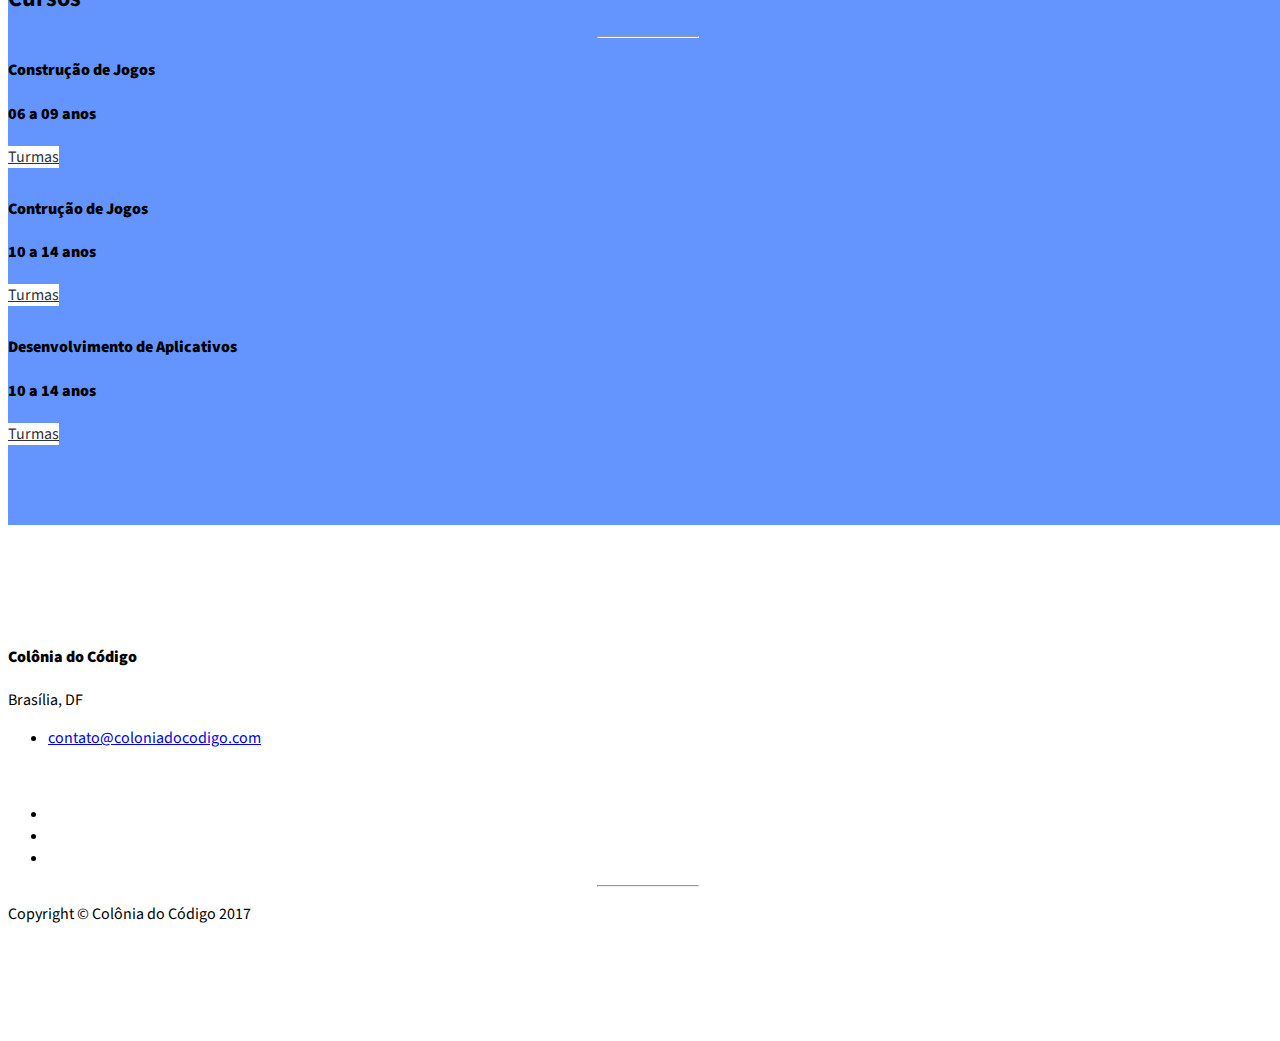
==== commit ae4a3b9f: "tentando deixar menos feio" ====
--- a/index.html
+++ b/index.html
@@ -68,6 +68,17 @@
       </div>
     </header>
 
+    <!--intro-->
+       <section id="services" class="services bg-primary">
+        <div class="container">
+            <div class="row text-center">
+                <div class="col-lg-10 col-lg-offset-1">
+                    <h3 class="dest1">Olá, somos jovens da área de TI apaixonadas por ensinar e por crianças, nessas férias escolares vamos realizar cursos para alunos de <b>6 a 14</b> anos.</h4>
+                </div>
+            </div>
+        </div>
+        </section>
+
     <!-- About -->
     <section id="about" class="about">
         <div class="container">
@@ -75,17 +86,15 @@
 
             <div class="row">
 
-            <div class="col-lg-2 text-center">
-            </div>
-                <div class="col-lg-8 text-center">
-            <h4 class="dest">Olá, somos jovens da área de TI apaixonadas por ensinar e por crianças, nessas férias escolares vamos realizar cursos para alunos de <b>6 a 14</b> anos.</h4>
-
+            <div class="col-lg-1 text-center">
+            </div>
+                <div class="col-lg-10 text-center">
+                    <h4> Nos cursos as crianças poderão entender melhor como funcionam os games e os aplicativos que tanto as fascinam. É a programação ideal para seu pequeno curioso curtir as férias e aprender se divertindo!</h4>
                     <h4 class="dest"> Os encontros serão de <b>2 horas 2 vezes por semana, no mês de Julho</b>, totalizando <b>16hrs</b> de aprendizado e muita diversão.</h4>
-                    <h4> Nos cursos as crianças poderão entender melhor como funcionam os games e os aplicativos que tanto as fascinam. É a programação ideal para seu pequeno curioso curtir as férias e aprender se divertindo!</h4>
                     <h4 class="dest">O custo é de <b>R$480</b> e as <a href=#services>turmas</a> serão montadas conforme lista de espera, em diversas localidades e sempre em ambiente adequado com todos os materiais que seu filho vai precisar durante as aulas.</h4>
-                    <h3 class="dest"><a href=#services>Consulte disponidilidade para: Asa Sul, Asa Norte, Águas Claras e Guará</a></h3>
-                </div>
-            <div class="col-lg-2 text-center">
+                    <h3 class="dest">Consulte disponidilidade para: <a href=#services>Asa Sul, Asa Norte, Águas Claras e Guará</a></h3>
+                </div>
+            <div class="col-lg-1 text-center">
             </div>
             </div>
             </div>
--- a/css/stylish-portfolio.css
+++ b/css/stylish-portfolio.css
@@ -190,6 +190,7 @@
 .part {
   padding: 50px 0;
   color: #6495ff;
+  /*color: #e56948;*/
   background-color: #FFE4B5;
 }
 
@@ -311,8 +312,6 @@
     -o-background-size: cover;
     background-size: cover;
 }
-
-
 .course-body>.header>p {
   color: #000;
   font-size: 1.3em;
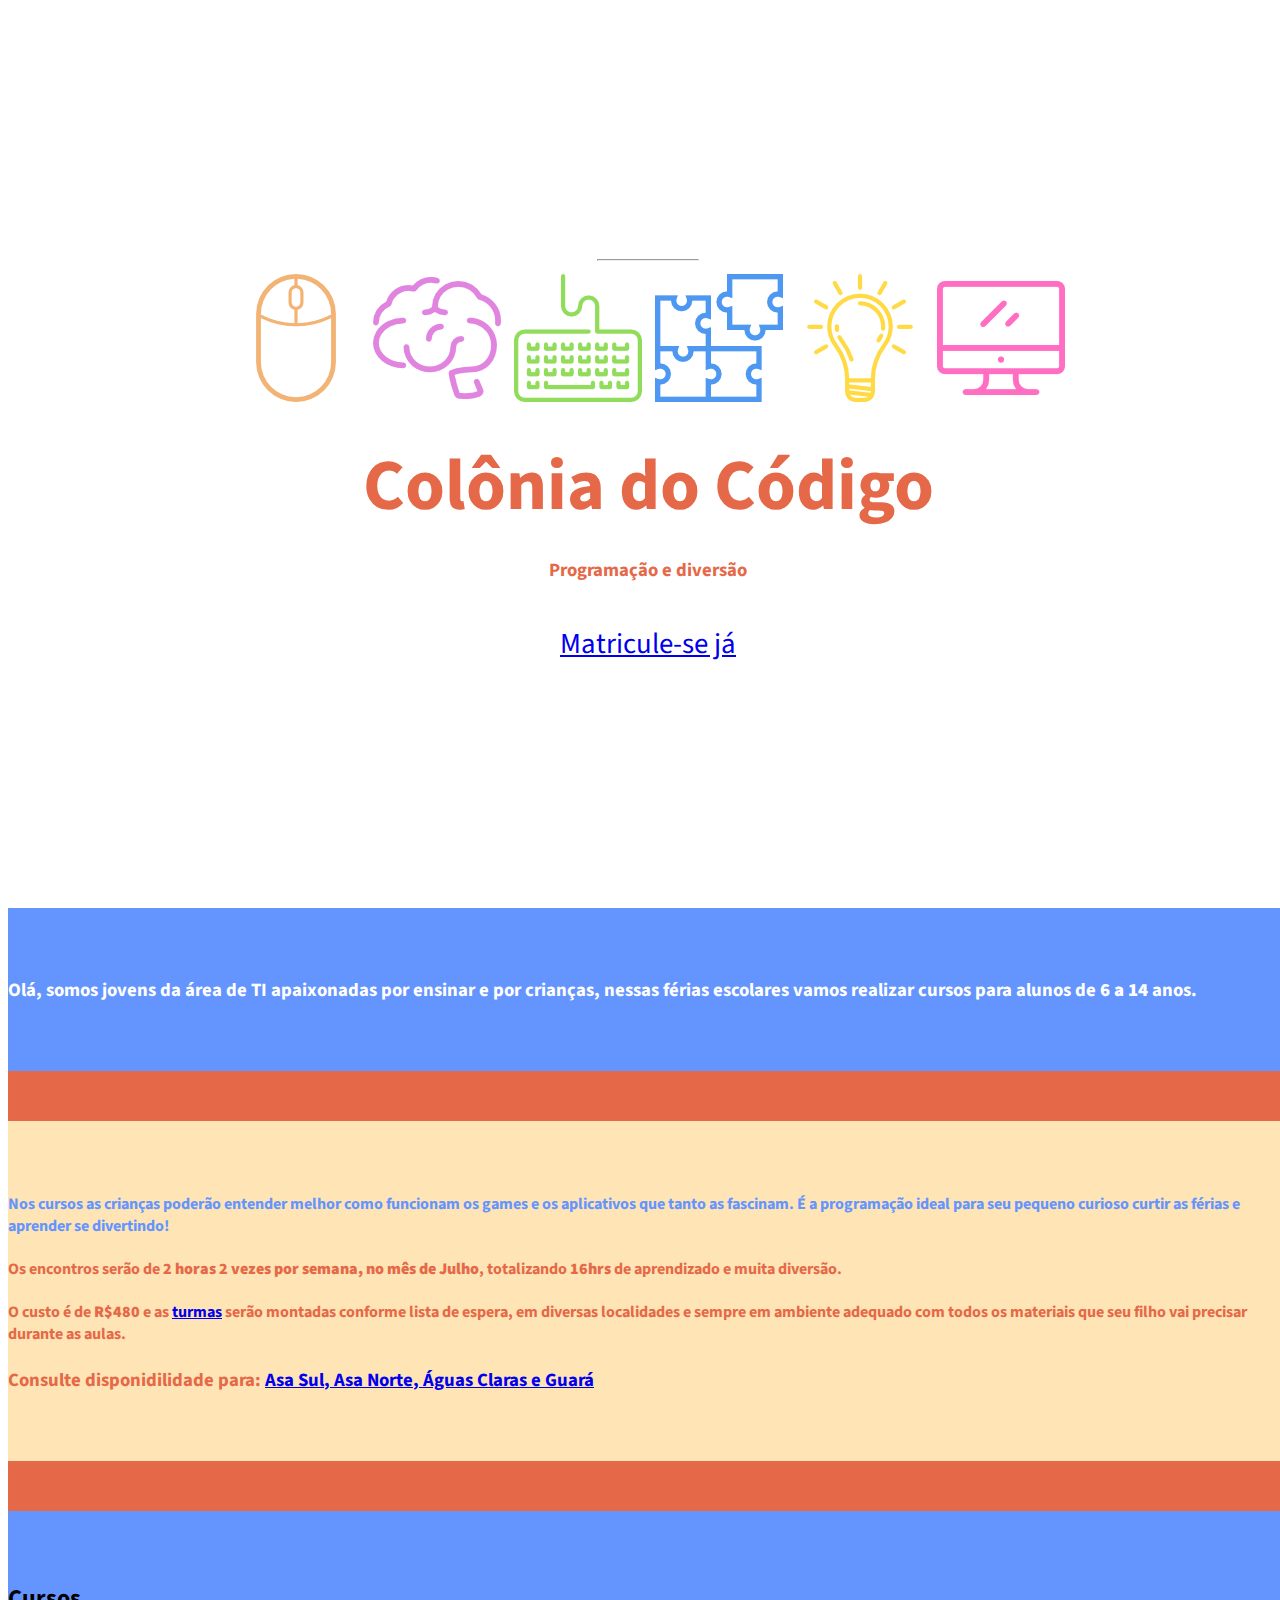
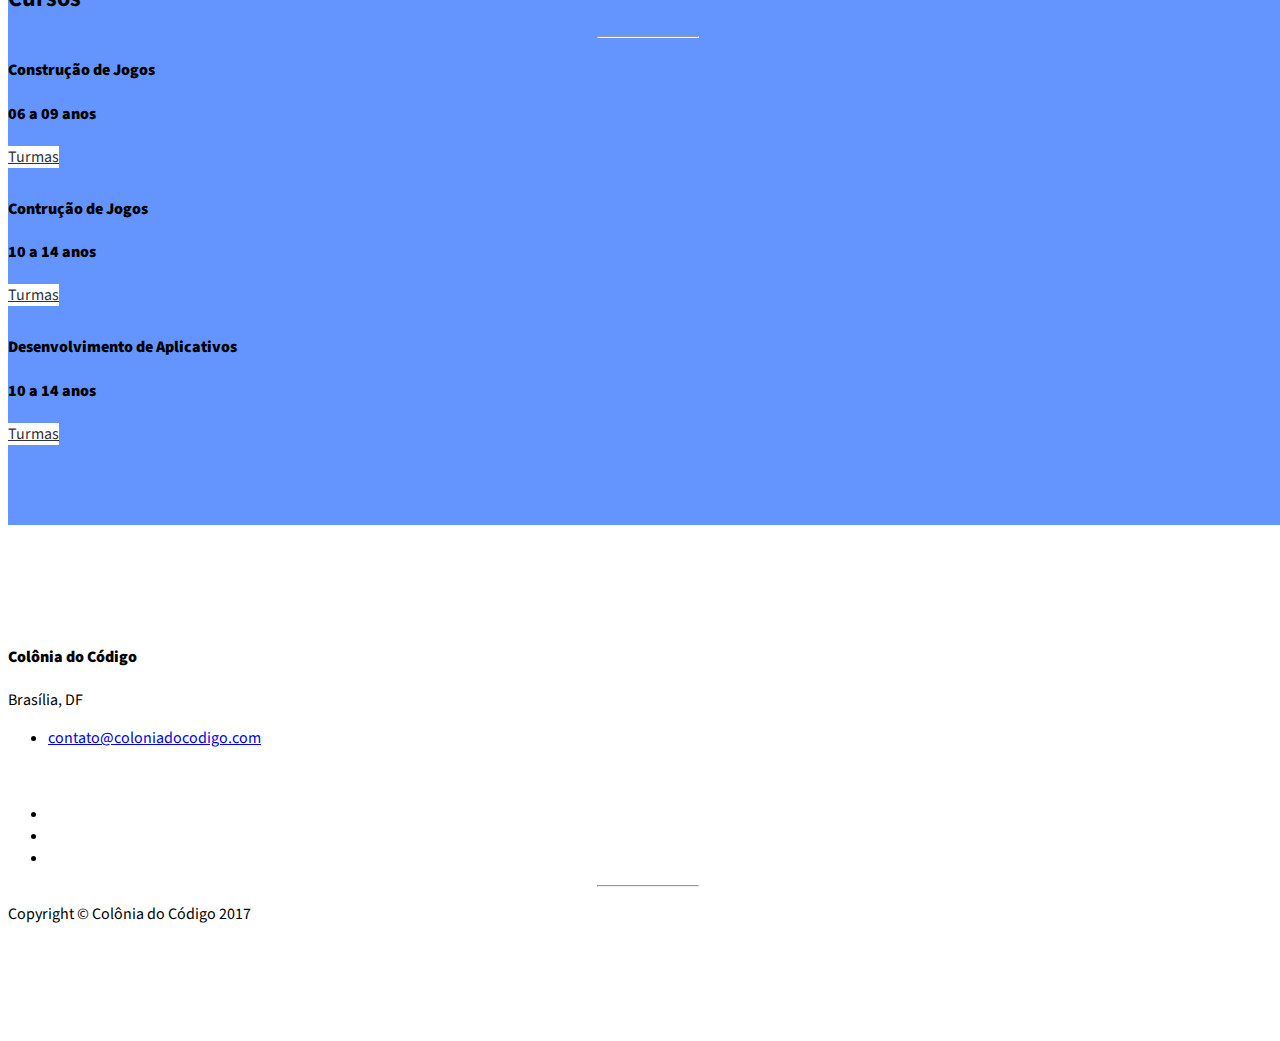
==== commit 577f07bf: "Call to action button" ====
--- a/index.html
+++ b/index.html
@@ -24,23 +24,6 @@
 </head>
 
 <body>
-
-    <!-- Navigation -->
-    <a id="menu-toggle" href="#" class="btn btn-dark btn-lg toggle"><i class="fa fa-bars"></i></a>
-    <nav id="sidebar-wrapper">
-        <ul class="sidebar-nav">
-            <a id="menu-close" href="#" class="btn btn-light btn-lg pull-right toggle"><i class="fa fa-times"></i></a>
-            <li class="sidebar-brand">
-                <a href="#top" onclick=$("#menu-close").click();>Início</a>
-            </li>
-            <li>
-                <a href="#about" onclick=$("#menu-close").click();>Sobre</a>
-            </li>
-            <li>
-                <a href="#contact" onclick=$("#menu-close").click();>Contato</a>
-            </li>
-        </ul>
-    </nav>
 
     <!-- Header -->
     <header id="top" class="header">
@@ -65,6 +48,7 @@
           <h1>Colônia do Código</h1>
           <h3>Programação e diversão</h3>
           <br>
+          <a href="https://goo.gl/forms/mX3bYPHJgFN5TSoG2" class="btn btn-warning btn-header">Matricule-se já</a>
       </div>
     </header>
 
--- a/css/stylish-portfolio.css
+++ b/css/stylish-portfolio.css
@@ -37,6 +37,10 @@
 }
 
 /* Custom Button Styles */
+
+.btn-header {
+  font-size: 1.8em;
+}
 
 .btn-dark {
     border-radius: 0;
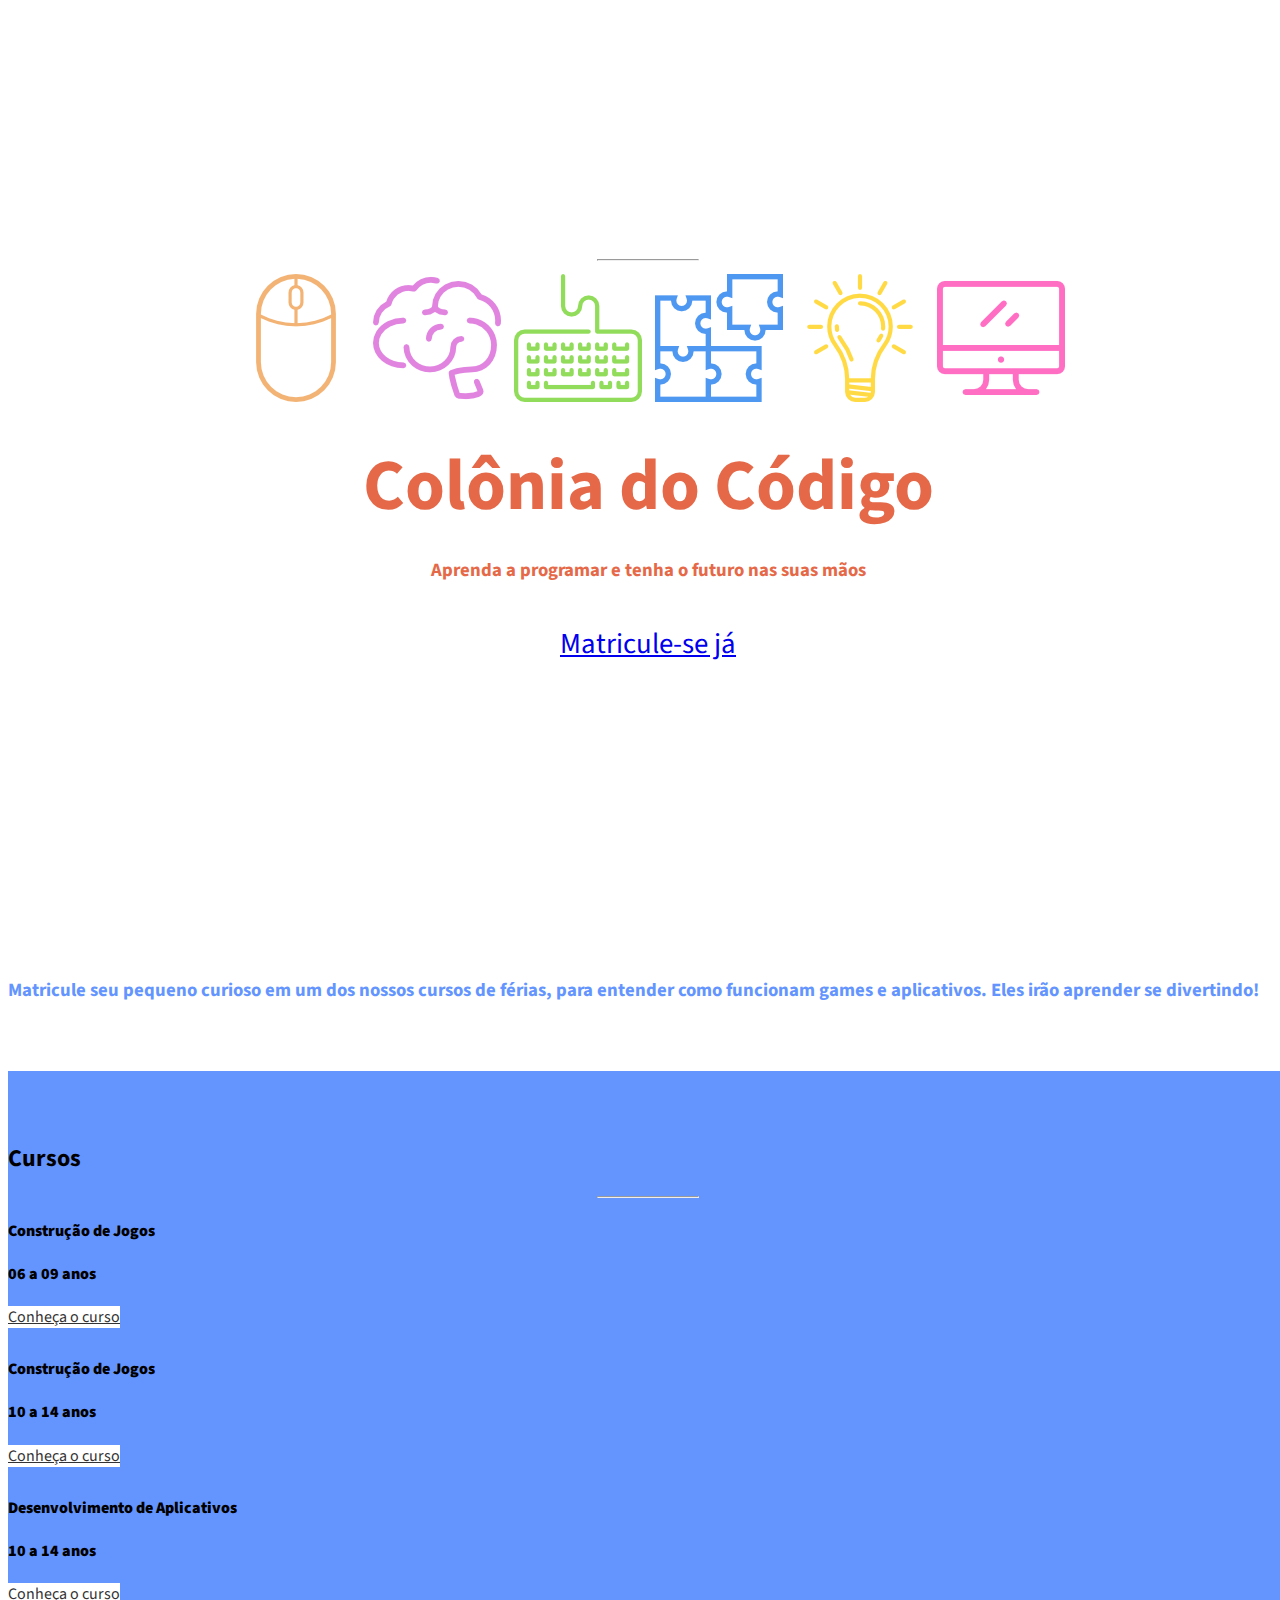
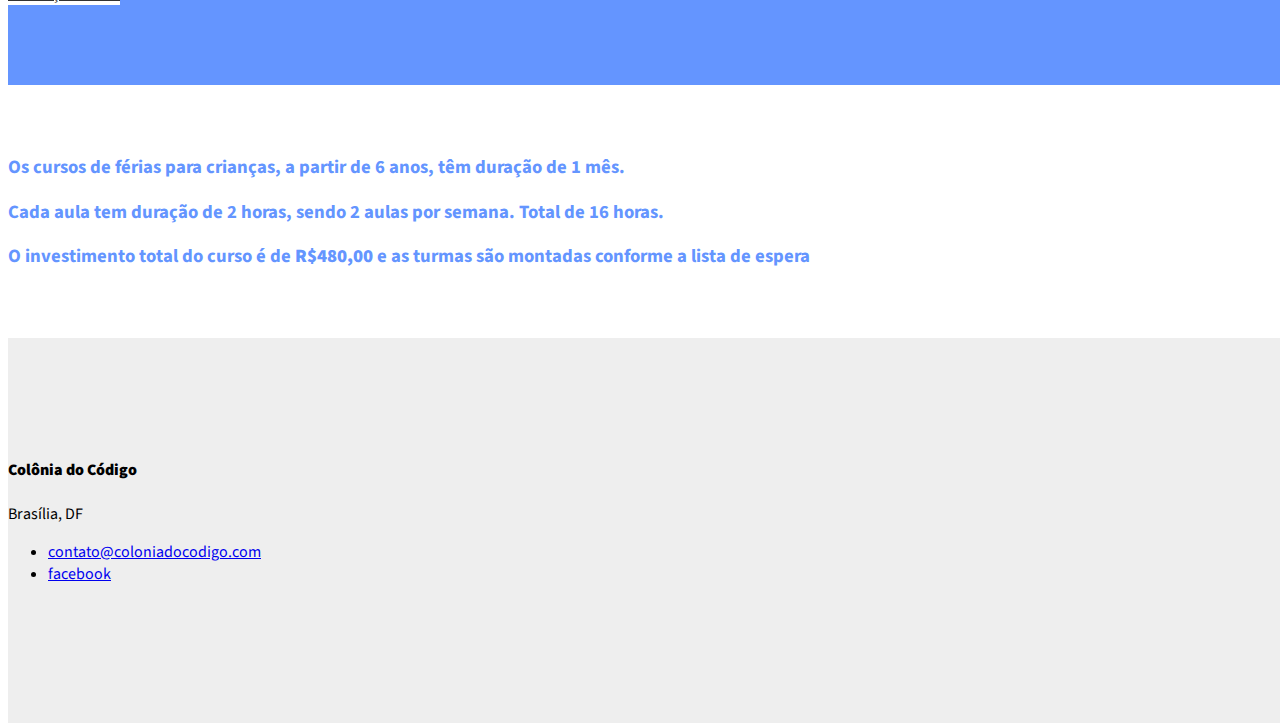
==== commit a11beb96: "Add info andw team" ====
--- a/index.html
+++ b/index.html
@@ -10,6 +10,8 @@
     <meta name="author" content="">
 
     <title>Colônia do Código</title>
+
+    <link style="width=16px" rel="shortcut icon" type="image/png" href="img/006-monitor.png"/>
 
     <!-- Bootstrap Core CSS -->
     <link href="css/bootstrap.min.css" rel="stylesheet">
@@ -46,117 +48,140 @@
         <br>
         <!-- ENDICONES -->
           <h1>Colônia do Código</h1>
-          <h3>Programação e diversão</h3>
+          <h3>Aprenda a programar e tenha o futuro nas suas mãos</h3>
           <br>
           <a href="https://goo.gl/forms/mX3bYPHJgFN5TSoG2" class="btn btn-warning btn-header">Matricule-se já</a>
       </div>
     </header>
 
-    <!--intro-->
-       <section id="services" class="services bg-primary">
-        <div class="container">
-            <div class="row text-center">
-                <div class="col-lg-10 col-lg-offset-1">
-                    <h3 class="dest1">Olá, somos jovens da área de TI apaixonadas por ensinar e por crianças, nessas férias escolares vamos realizar cursos para alunos de <b>6 a 14</b> anos.</h4>
-                </div>
-            </div>
-        </div>
-        </section>
-
-    <!-- About -->
-    <section id="about" class="about">
-        <div class="container">
-            <div class="part">
-
-            <div class="row">
-
-            <div class="col-lg-1 text-center">
-            </div>
-                <div class="col-lg-10 text-center">
-                    <h4> Nos cursos as crianças poderão entender melhor como funcionam os games e os aplicativos que tanto as fascinam. É a programação ideal para seu pequeno curioso curtir as férias e aprender se divertindo!</h4>
-                    <h4 class="dest"> Os encontros serão de <b>2 horas 2 vezes por semana, no mês de Julho</b>, totalizando <b>16hrs</b> de aprendizado e muita diversão.</h4>
-                    <h4 class="dest">O custo é de <b>R$480</b> e as <a href=#services>turmas</a> serão montadas conforme lista de espera, em diversas localidades e sempre em ambiente adequado com todos os materiais que seu filho vai precisar durante as aulas.</h4>
-                    <h3 class="dest">Consulte disponidilidade para: <a href=#services>Asa Sul, Asa Norte, Águas Claras e Guará</a></h3>
-                </div>
-            <div class="col-lg-1 text-center">
-            </div>
-            </div>
+    <!-- Pitch -->
+    <section id="pitch" class="pitch">
+        <div class="container">
+            <div class="row">
+                <div class="col-lg-12 text-center">
+                  <h3>Matricule seu pequeno curioso em um dos nossos cursos de férias, para entender como funcionam games e aplicativos. Eles irão aprender se divertindo!</h3>
+                </div>
             </div>
             <!-- /.row -->
         </div>
         <!-- /.container -->
     </section>
+
 
 
     <!-- Services -->
     <!-- The circle icons use Font Awesome's stacked icon classes. For more information, visit http://fontawesome.io/examples/ -->
     <section id="services" class="services bg-primary">
-        <div class="container">
-            <div class="row text-center">
-                <div class="col-lg-10 col-lg-offset-1">
-                    <h2>Cursos</h2>
-                    <hr class="small">
-                    <div class="row">
-                            <div class="col-md-4 col-sm-6">
-                            <div class="service-item">
-                                <span class="fa-stack fa-4x">
-                                <i class="fa fa-circle fa-stack-2x"></i>
-                                <i class="fa fa-gamepad fa-stack-1x text-primary"></i>
-                            </span>
-                                <h4>
-                                    <strong>Construção de Jogos</strong>
-                                </h4>
-                                <h4>
-                                    <strong>06 a 09 anos</strong>
-                                </h4>
-                               <!-- <p>Aproveite suas férias para aprender a programar.</p> -->
-                                <a href="https://goo.gl/forms/mX3bYPHJgFN5TSoG2" class="btn btn-light">Turmas</a>
-                            </div>
-                        </div>
-                            <div class="col-md-4 col-sm-6">
-                            <div class="service-item">
-                                <span class="fa-stack fa-4x">
-                                <i class="fa fa-circle fa-stack-2x"></i>
-                                <i class="fa fa-gamepad fa-stack-1x text-primary"></i>
-                            </span>
-                                <h4>
-                                    <strong>Contrução de Jogos</strong>
-                                </h4>
-                                <h4>
-                                    <strong>10 a 14 anos</strong>
-                                </h4>
-                               <!-- <p>Aprofunde seus conhecimentos com um dos nossos cursos.</p> -->
-                                <a href="https://goo.gl/forms/mX3bYPHJgFN5TSoG2" class="btn btn-light">Turmas</a>
-                            </div>
-                        </div>
-                            <div class="col-md-4 col-sm-6">
-                            <div class="service-item">
-                                <span class="fa-stack fa-4x">
-                                <i class="fa fa-circle fa-stack-2x"></i>
-                                <i class="fa fa-mobile fa-stack-1x text-primary"></i>
-                            </span>
-                                <h4>
-                                    <strong>Desenvolvimento de Aplicativos</strong>
-                                </h4>
-                                <h4>
-                                    <strong>10 a 14 anos</strong>
-                                </h4>
-                                <!--<p>Agende um horário para uma aula exclusiva.</p>-->
-                               <!-- <p>Monte uma aula exclusiva, no horário, tamanho e conteúdo ideal.</p>-->
-                                <a href="https://goo.gl/forms/mX3bYPHJgFN5TSoG2" class="btn btn-light">Turmas</a>
-                            </div>
-                        </div>
-                    </div>
-                    <!-- /.row (nested) -->
-                </div>
-                <!-- /.col-lg-10 -->
-            </div>
-            <!-- /.row -->
-        </div>
+      <div class="container">
+        <div class="row text-center">
+          <div class="col-lg-10 col-lg-offset-1">
+            <h2>Cursos</h2>
+            <hr class="small">
+            <div class="row">
+              <div class="col-md-4 col-sm-6">
+                <div class="service-item">
+                  <span class="fa-stack fa-4x">
+                    <i class="fa fa-circle fa-stack-2x"></i>
+                    <i class="fa fa-gamepad fa-stack-1x text-primary"></i>
+                  </span>
+
+                  <h4>
+                      <strong>Construção de Jogos</strong>
+                  </h4>
+
+                  <h4>
+                      <strong>06 a 09 anos</strong>
+                  </h4>
+                  <a href="https://goo.gl/forms/mX3bYPHJgFN5TSoG2" class="btn btn-light">Conheça o curso</a>
+                </div>
+              </div>
+              <div class="col-md-4 col-sm-6">
+                <div class="service-item">
+                  <span class="fa-stack fa-4x">
+                    <i class="fa fa-circle fa-stack-2x"></i>
+                    <i class="fa fa-gamepad fa-stack-1x text-primary"></i>
+                  </span>
+                  <h4>
+                      <strong>Construção de Jogos</strong>
+                  </h4>
+                  <h4>
+                      <strong>10 a 14 anos</strong>
+                  </h4>
+                  <a href="https://goo.gl/forms/mX3bYPHJgFN5TSoG2" class="btn btn-light">Conheça o curso</a>
+                </div>
+              </div>
+              <div class="col-md-4 col-sm-6">
+                <div class="service-item">
+                  <span class="fa-stack fa-4x">
+                    <i class="fa fa-circle fa-stack-2x"></i>
+                    <i class="fa fa-mobile fa-stack-1x text-primary"></i>
+                  </span>
+                  <h4>
+                      <strong>Desenvolvimento de Aplicativos</strong>
+                  </h4>
+                  <h4>
+                      <strong>10 a 14 anos</strong>
+                  </h4>
+                  <a href="https://goo.gl/forms/mX3bYPHJgFN5TSoG2" class="btn btn-light">Conheça o curso</a>
+                </div>
+              </div>
+            </div>
+            <!-- /.row (nested) -->
+          </div>
+          <!-- /.col-lg-10 -->
+        </div>
+        <!-- /.row -->
+      </div>
         <!-- /.container -->
     </section>
 
-
+    <!-- Pitch -->
+    <section id="pitch" class="pitch">
+        <div class="container">
+            <div class="row">
+                <div class="col-lg-12 text-center">
+                  <h3>Os cursos de férias para crianças, a partir de 6 anos, têm duração de 1 mês. </h3>
+                  <h3>Cada aula tem duração de 2 horas, sendo 2 aulas por semana. Total de 16 horas.</h3>
+                  <h3>O investimento total do curso é de <b>R$480,00</b> e as turmas são montadas conforme a lista de espera </h3>
+                </div>
+            </div>
+            <!-- /.row -->
+        </div>
+        <!-- /.container -->
+    </section>
+
+    <!-- Team 
+    <section id="team" class="team">
+      <div class="container">
+        <div class="row">
+          <div class="col-lg-6">
+            <img class="img-team img-responsive center-block" src="img/avatar.png">
+            <p>Olá, somos jovens da área de TI apaixonadas por ensinar e por crianças, nessas férias escolares vamos reali</p>
+          </div>
+          <div class="col-lg-6">
+            <img class="img-team img-responsive center-block" src="img/avatar.png">
+            <p>Olá, somos jovens da área de TI apaixonadas por ensinar e por crianças, nessas férias escolares vamos reali</p>
+          </div>
+        </div> 
+      </div>
+    </section> -->
+
+    <!-- About 
+    <section id="about" class="about">
+      <div class="container">
+        <div class="part">
+          <div class="row">
+            <div class="col-lg-10 col-lg-offset-1 text-center">
+                <h3 class="dest1">Olá, somos jovens da área de TI apaixonadas por ensinar e por crianças, nessas férias escolares vamos realizar cursos para alunos de <b>6 a 14</b> anos.</h4>
+                <h4> Nos cursos as crianças poderão entender melhor como funcionam os games e os aplicativos que tanto as fascinam. É a programação ideal para seu pequeno curioso curtir as férias e aprender se divertindo!</h4>
+                <h4 class="dest"> Os encontros serão de <b>2 horas 2 vezes por semana, no mês de Julho</b>, totalizando <b>16hrs</b> de aprendizado e muita diversão.</h4>
+                <h4 class="dest">O custo é de <b>R$480</b> e as <a href=#services>turmas</a> serão montadas conforme lista de espera, em diversas localidades e sempre em ambiente adequado com todos os materiais que seu filho vai precisar durante as aulas.</h4>
+                <h3 class="dest">Consulte disponidilidade para: <a href=#services>Asa Sul, Asa Norte, Águas Claras e Guará</a></h3>
+            </div>
+          </div>
+        </div>
+      </div>
+    </section> -->
 
 
     <!-- Footer -->
@@ -168,24 +193,16 @@
                     </h4>
                     <p>Brasília, DF</p>
                     <ul class="list-unstyled">
-                        <!--<li><i class="fa fa-phone fa-fw"></i> (123) 456-7890</li>-->
-                        <li><i class="fa fa-envelope-o fa-fw"></i> <a href="mailto:name@example.com">contato@coloniadocodigo.com</a>
+                        <li>
+                          <i class="fa fa-envelope-o fa-fw"></i>
+                          <a href="mailto:name@example.com">contato@coloniadocodigo.com</a>
+                        </li>
+                        <li>
+                          <i class="fa fa-facebook fa-fw"></i>
+                          <a href="https://www.facebook.com/Col%C3%B4nia-do-C%C3%B3digo-1399283433499064/">facebook</a>
                         </li>
                     </ul>
                     <br>
-                    <ul class="list-inline">
-                        <li>
-                            <a href="#"><i class="fa fa-facebook fa-fw fa-3x"></i></a>
-                        </li>
-                        <li>
-                            <a href="#"><i class="fa fa-twitter fa-fw fa-3x"></i></a>
-                        </li>
-                        <li>
-                            <a href="#"><i class="fa fa-dribbble fa-fw fa-3x"></i></a>
-                        </li>
-                    </ul>
-                    <hr class="small">
-                    <p class="text-muted">Copyright &copy; Colônia do Código 2017</p>
                 </div>
             </div>
         </div>
@@ -200,31 +217,6 @@
 
     <!-- Custom Theme JavaScript -->
     <script>
-    // Closes the sidebar menu
-    $("#menu-close").click(function(e) {
-        e.preventDefault();
-        $("#sidebar-wrapper").toggleClass("active");
-    });
-    // Opens the sidebar menu
-    $("#menu-toggle").click(function(e) {
-        e.preventDefault();
-        $("#sidebar-wrapper").toggleClass("active");
-    });
-    // Scrolls to the selected menu item on the page
-    $(function() {
-        $('a[href*=#]:not([href=#],[data-toggle],[data-target],[data-slide])').click(function() {
-            if (location.pathname.replace(/^\//, '') == this.pathname.replace(/^\//, '') || location.hostname == this.hostname) {
-                var target = $(this.hash);
-                target = target.length ? target : $('[name=' + this.hash.slice(1) + ']');
-                if (target.length) {
-                    $('html,body').animate({
-                        scrollTop: target.offset().top
-                    }, 1000);
-                    return false;
-                }
-            }
-        });
-    });
     //#to-top button appears after scrolling
     var fixed = false;
     $(document).scroll(function() {
@@ -250,26 +242,6 @@
             }
         }
     });
-    // Disable Google Maps scrolling
-    // See http://stackoverflow.com/a/25904582/1607849
-    // Disable scroll zooming and bind back the click event
-    var onMapMouseleaveHandler = function(event) {
-        var that = $(this);
-        that.on('click', onMapClickHandler);
-        that.off('mouseleave', onMapMouseleaveHandler);
-        that.find('iframe').css("pointer-events", "none");
-    }
-    var onMapClickHandler = function(event) {
-            var that = $(this);
-            // Disable the click handler until the user leaves the map area
-            that.off('click', onMapClickHandler);
-            // Enable scrolling zoom
-            that.find('iframe').css("pointer-events", "auto");
-            // Handle the mouse leave event
-            that.on('mouseleave', onMapMouseleaveHandler);
-        }
-        // Enable map zooming with mouse scroll when the user clicks the map
-    $('.map').on('click', onMapClickHandler);
     </script>
 
 </body>
--- a/css/stylish-portfolio.css
+++ b/css/stylish-portfolio.css
@@ -183,18 +183,38 @@
     color: #e56948;
 }
 
+/* Pitch */
+
+.pitch {
+  padding: 50px 0;
+  color: #6495ff;
+  background-color: #fff;
+}
+
+/* Team */
+
+.team {
+  padding: 50px 0;
+  color: #6495ff;
+  background-color: #ffe4b5;
+}
+
+.img-team {
+  width: 150px;
+  height: auto;
+}
+
 /* About */
 
 .about {
   padding: 50px 0;
   color: #6495ff;
-  background-color: #e56948;
+  background-color: #fff;
 }
 
 .part {
   padding: 50px 0;
   color: #6495ff;
-  /*color: #e56948;*/
   background-color: #FFE4B5;
 }
 
@@ -205,6 +225,7 @@
 .dest1 {
   color: #ffffff;
 }
+
 /* Services */
 
 .services {
@@ -296,7 +317,7 @@
 
 footer {
     padding: 100px 0;
-    background-color: #fff;
+    background-color: #eee;
 }
 
 #to-top {
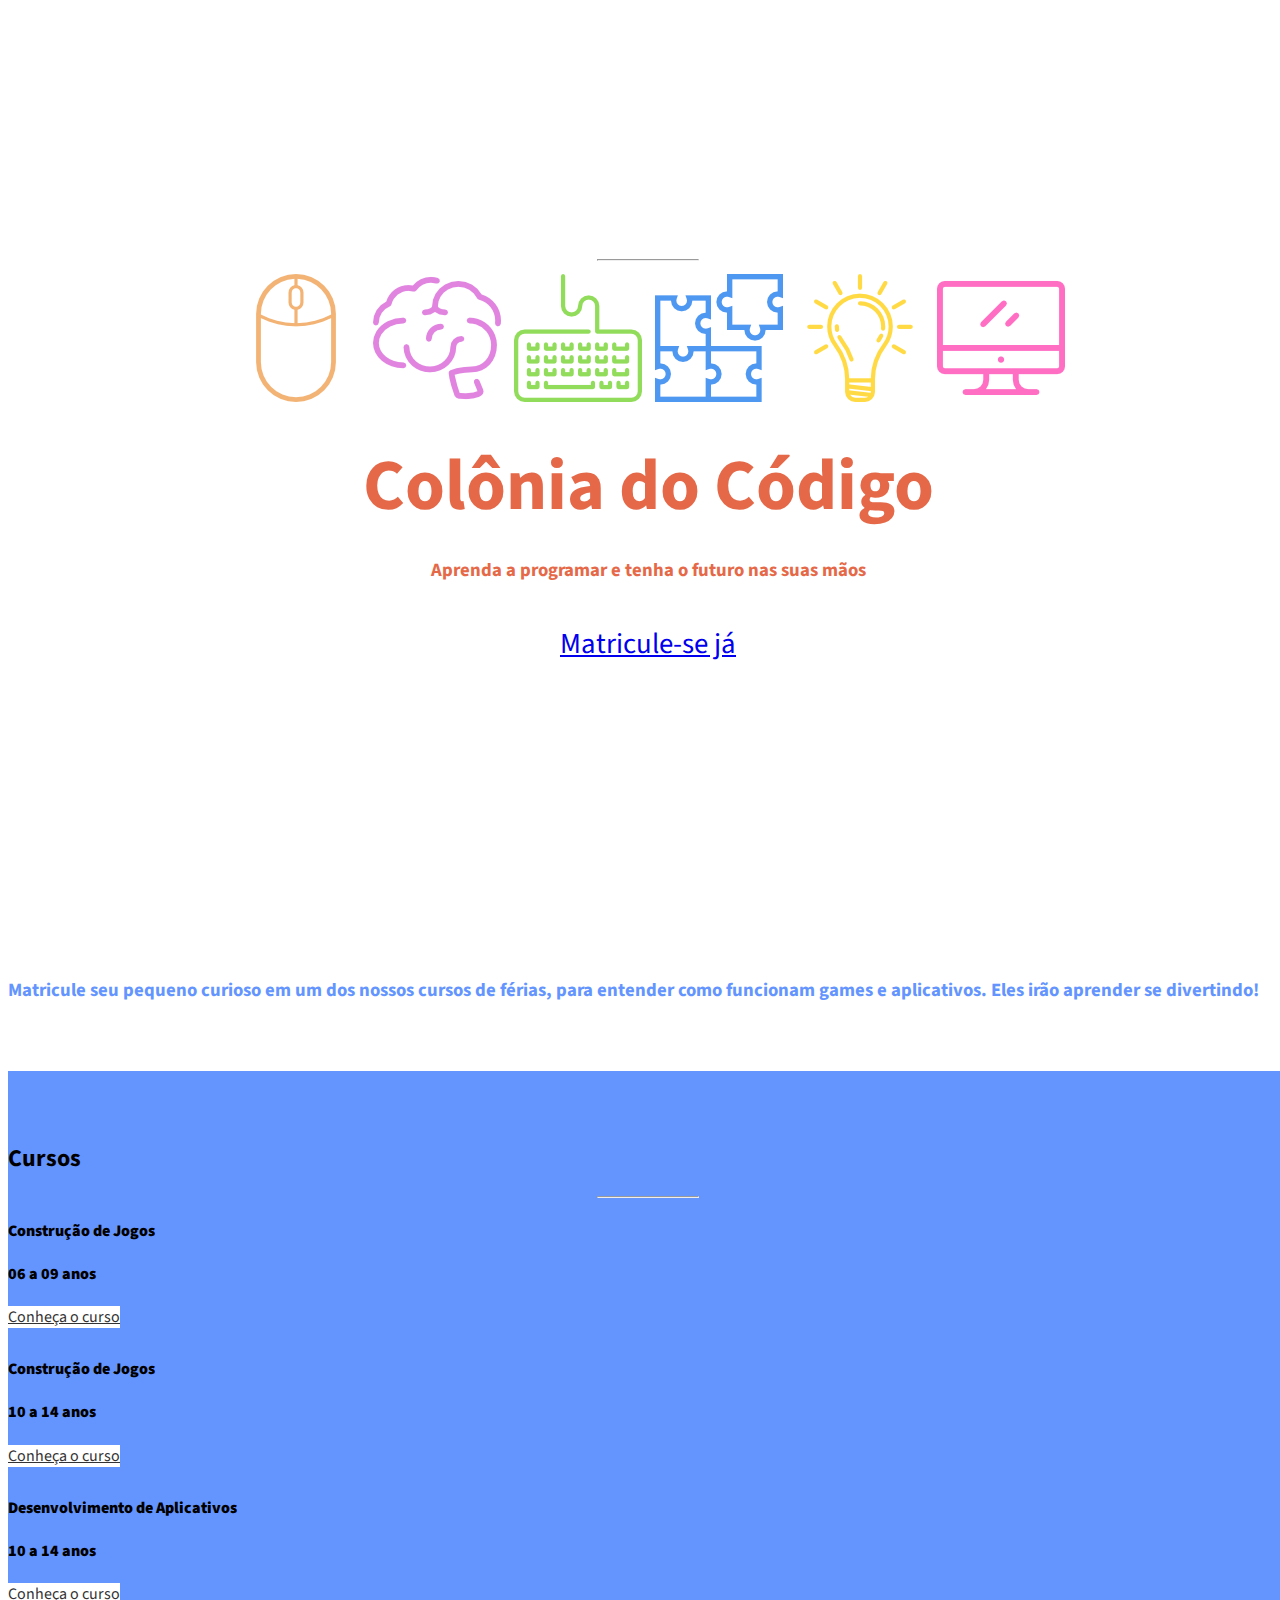
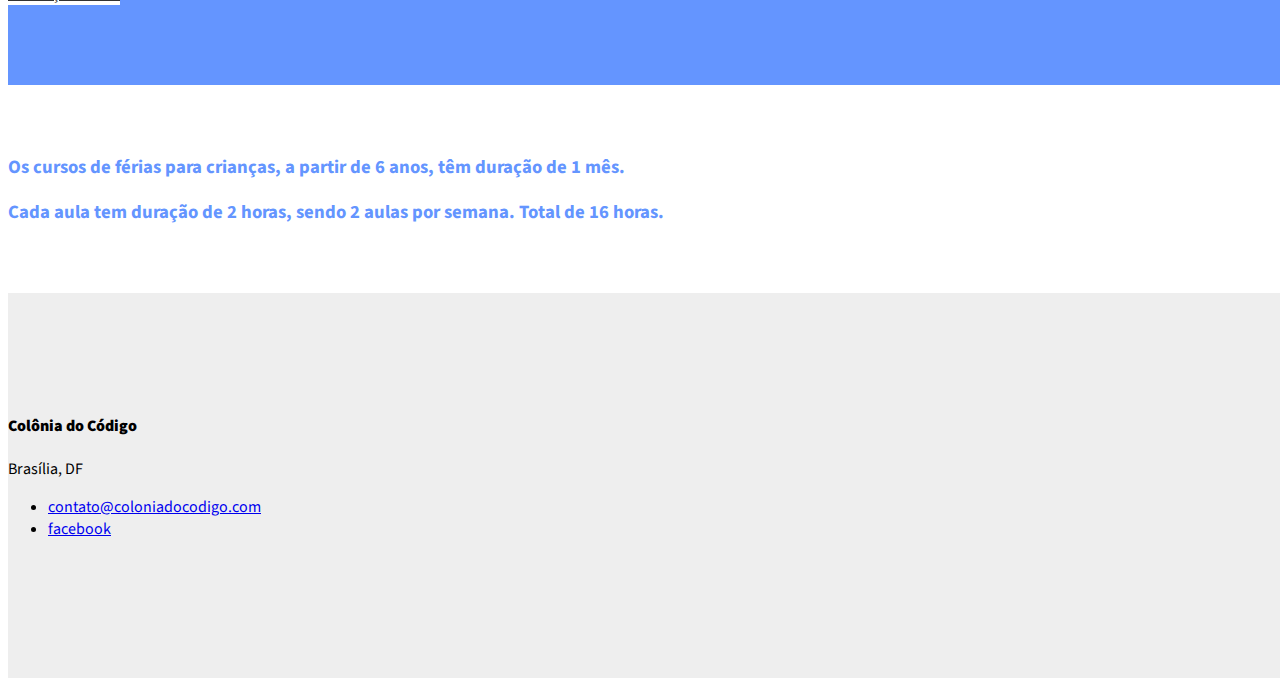
==== commit 8c631b91: "Update info" ====
--- a/index.html
+++ b/index.html
@@ -142,7 +142,7 @@
                 <div class="col-lg-12 text-center">
                   <h3>Os cursos de férias para crianças, a partir de 6 anos, têm duração de 1 mês. </h3>
                   <h3>Cada aula tem duração de 2 horas, sendo 2 aulas por semana. Total de 16 horas.</h3>
-                  <h3>O investimento total do curso é de <b>R$480,00</b> e as turmas são montadas conforme a lista de espera </h3>
+                  
                 </div>
             </div>
             <!-- /.row -->
